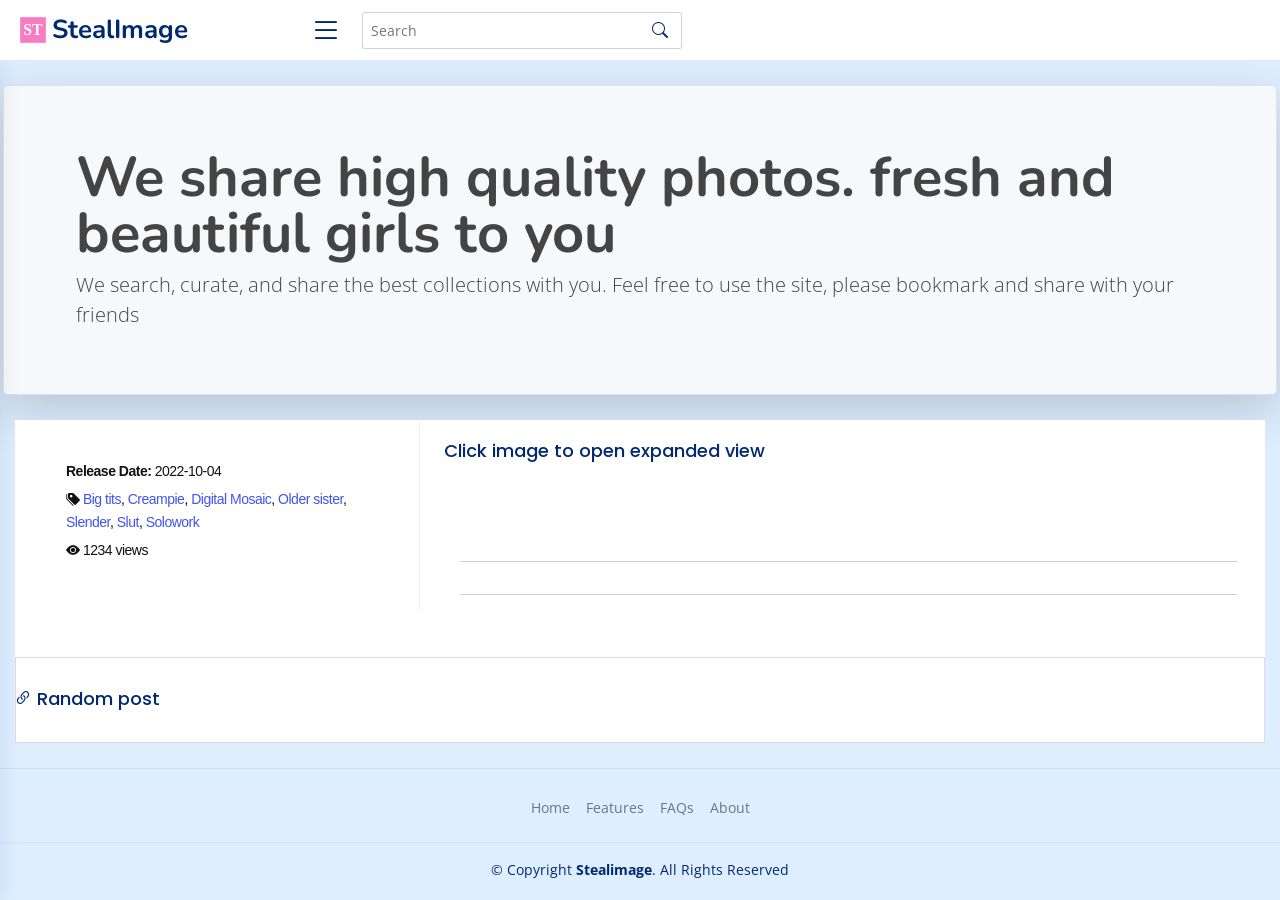
==== index.html @ 16628171 "sss" ====
<!DOCTYPE html>
<html lang="en">
  <!-- <head> -->
  <head>
    <meta charset="utf-8" />
    <meta content="width=device-width, initial-scale=1.0" name="viewport" />
    <meta name="google-site-verification" content="UknRuHsQw1MW9gYHLz-R9oLhRo8bYe7yZ-h7ifmwtuQ" />

    <!-- Favicons -->
    <link href="/assets/img/favicon.svg" rel="icon" />

    <!-- Google Fonts -->
    <link href="https://fonts.gstatic.com" rel="preconnect" />
    <link
      href="https://fonts.googleapis.com/css?family=Open+Sans:300,300i,400,400i,600,600i,700,700i|Nunito:300,300i,400,400i,600,600i,700,700i|Poppins:300,300i,400,400i,500,500i,600,600i,700,700i"
      rel="stylesheet"
    />

    <!-- Vendor CSS Files -->
    <link
      href="/assets/vendor/bootstrap/css/bootstrap.min.css"
      rel="stylesheet"
    />
    <link
      href="/assets/vendor/bootstrap-icons/bootstrap-icons.css"
      rel="stylesheet"
    />
    <link
      href="/assets/vendor/boxicons/css/boxicons.min.css"
      rel="stylesheet"
    />
    <link href="/assets/vendor/quill/quill.snow.css" rel="stylesheet" />
    <link href="/assets/vendor/quill/quill.bubble.css" rel="stylesheet" />
    <link href="/assets/vendor/remixicon/remixicon.css" rel="stylesheet" />
    <link href="/assets/vendor/simple-datatables/style.css" rel="stylesheet" />

    <!-- Template Main CSS File -->
    <link href="/assets/css/style.css" rel="stylesheet" />

  <!-- =======================================================
  * Template Name: NiceAdmin - v2.2.2
  * Template URL: https://bootstrapmade.com/nice-admin-bootstrap-admin-html-template/
  * Author: BootstrapMade.com
  * License: https://bootstrapmade.com/license/
  ======================================================== -->
  <!-- gallery -->
  <link rel="stylesheet" href="https://unpkg.com/photoswipe@5.2.2/dist/photoswipe.css">
  </head>
  <!-- </head> -->

  <body>
    <!-- ======= Header ======= -->
    <header id="header" class="header fixed-top d-flex align-items-center">
      <div class="d-flex align-items-center justify-content-between">
        <a href="/" class="logo d-flex align-items-center">
          <img src="/assets/img/favicon.svg" alt="" />
          <span class="d-none d-lg-block">StealImage</span>
        </a>
        <i class="bi bi-list toggle-sidebar-btn"></i>
      </div>
      <!-- End Logo -->

      <div class="search-bar">
        <form
          class="search-form d-flex align-items-center"
          method="POST"
          action="#"
        >
          <input
            type="text"
            name="query"
            placeholder="Search"
            title="Enter search keyword"
          />
          <button type="submit" title="Search">
            <i class="bi bi-search"></i>
          </button>
        </form>
      </div>
      <!-- End Search Bar -->
    </header>
    <!-- End Header -->

    <!-- ======= Sidebar ======= -->
    <aside id="sidebar" class="sidebar">
      <ul class="sidebar-nav" id="sidebar-nav">
        <li class="nav-item">
          <a class="nav-link" href="/">
            <i class="bi bi-house-door"></i>
            <span>Home</span>
          </a>
        </li>
        <!-- End Dashboard Nav -->

        <li class="nav-item">
          <a
            class="nav-link collapsed"
            data-bs-target="#components-nav"
            data-bs-toggle="collapse"
            href="/category"
          >
            <i class="bi bi-menu-button-wide"></i><span>Category</span
            ><i class="bi bi-chevron-down ms-auto"></i>
          </a>
          <ul
            id="components-nav"
            class="nav-content collapse"
            data-bs-parent="#sidebar-nav"
          >
            <li>
              <a href="/category/censored">
                <i class="bi bi-circle"></i><span>Censored</span>
              </a>
            </li>
            <li>
              <a href="/category/uncensored">
                <i class="bi bi-circle"></i><span>Uncensored</span>
              </a>
            </li>
            <li>
              <a href="/category">
                <i class="bi bi-circle"></i><span>View all</span>
              </a>
            </li>
          </ul>
        </li>

        <li class="nav-heading">Pages</li>

        <li class="nav-item">
          <a class="nav-link collapsed" href="/random" id="sidebar-random">
            <i class="bi bi-dice-3"></i>
            <span>Random</span>
          </a>
        </li>

        <li class="nav-item">
          <a class="nav-link collapsed" href="/best-rated">
            <i class="bi bi-star"></i>
            <span>Best rated</span>
          </a>
        </li>
        <li class="nav-item">
          <a class="nav-link collapsed" href="/model">
            <i class="bi bi-person"></i>
            <span>Model</span>
          </a>
        </li>

        <li class="nav-item">
          <a class="nav-link collapsed" href="/studio">
            <i class="bi bi-camera"></i>
            <span>Studio</span>
          </a>
        </li>

        <li class="nav-item">
          <a class="nav-link collapsed" href="/login">
            <i class="bi bi-box-arrow-in-right"></i>
            <span>Login</span>
          </a>
        </li>
        <li class="nav-item">
          <a class="nav-link collapsed" href="/donate">
            <i class="bi bi-cup-straw"></i>
            <span>Buy me a coffee</span>
          </a>
        </li>
      </ul>
    </aside>
    <!-- End Sidebar-->

    <main id="main" class="main">
      <div class="row p-4 pb-0 pe-lg-0 pt-lg-5 align-items-center rounded-3 border shadow-lg" style="background-color:#f7f8f9; margin-bottom:25px;">
        <div class="col-lg-12 p-3 p-lg-5 pt-lg-3">
          <h1 class="display-4 fw-bold lh-1">We share high quality photos. fresh and beautiful girls to you</h1>
          <p class="lead">We search, curate, and share the best collections with you. Feel free to use the site, please bookmark and share with your friends</p>
        </div>
      </div>
      <div id="playlist-page-container" style="display:none">
        <section class="section dashboard">
         <div class="row">
            <div class="col-lg-8" style="background:#f7f8f9">
               <!--   playlist 1   -->
               <div class="col-lg-12" style="background:#f7f8f9">
                 <script type="text/javascript">
                  atOptions = {
                    'key' : '896b618002e9e78619664e6b5d41f395',
                    'format' : 'iframe',
                    'height' : 90,
                    'width' : 728,
                    'params' : {}
                  };
                  document.write('<scr' + 'ipt type="text/javascript" src="http' + (location.protocol === 'https:' ? 's' : '') + '://www.highperformancedisplayformat.com/896b618002e9e78619664e6b5d41f395/invoke.js"></scr' + 'ipt>');
                 </script>
                  <div class="card" style="background:#f7f8f9">
                     <div class="card-body" style="background:#f7f8f9">
                        <div class="row" id="list-playlist" >

                        </div>
                     </div>
                  </div>
               </div>
               <div class="col-lg-12">
                  <div class="card">
                     <div class="card-body">
                       <ul class="pagination flex-wrap" style="margin-top:38px" id="playlist-pagination">

                       </ul>
                     </div>
                  </div>
               </div>
            </div>
            <div class="col-lg-4 right-bar">
              <!--   welcome    -->
              <div class="card">
                <div class="card-body welcome solid-5px-top">
                  <h5 class="card-title">Welcome</h5>
                  <div class="welcome-card" id="welcome-card">
                    <div class="textwidget"><p>All resources come from the Internet</p>
                      <p>This is a quality collections, content is handpicked.</p>
                      <p>We don't use annoy pop up ads.</p>
                      <hr>
                      <p>We are developing, please bookmark and visit to support.</p>
                      <p>Buy Origin = visit vendor site.</p>
                      <p>Thanks.</p>
                    </div>
                  </div>
                </div>
              </div>
               <!--   news    -->
               <div class="card">
                 <div class="card-body news solid-5px-top">
                   <h5 class="card-title">Recent updated</h5>

                   <div class="activity" id="statistic">


                   </div>

                 </div>
               </div>
               <!--   ads    -->
               <div class="card">
                 <div class="card-body ads-card">
                   <script type="text/javascript">
                     	atOptions = {
                     		'key' : '49f5d0a0cba27e3349bde680da73453e',
                     		'format' : 'iframe',
                     		'height' : 250,
                     		'width' : 300,
                     		'params' : {}
                     	};
                     	document.write('<scr' + 'ipt type="text/javascript" src="http' + (location.protocol === 'https:' ? 's' : '') + '://www.highperformancedisplayformat.com/49f5d0a0cba27e3349bde680da73453e/invoke.js"></scr' + 'ipt>');
                   </script>
                 </div>
               </div>

            </div>
         </div>
      </section>
    </div>
    </main>
    <!-- End #main -->

    <!-- ======= Footer ======= -->
    <!--   <footer id="footer" class="footer"> -->
    <footer id="footer" class="footer">
      <ul class="nav justify-content-center border-bottom pb-3 mb-3">
        <li class="nav-item">
          <a href="/" class="nav-link px-2 text-muted">Home</a>
        </li>
        <li class="nav-item">
          <a href="/features" class="nav-link px-2 text-muted">Features</a>
        </li>
        <li class="nav-item">
          <a href="/faqs" class="nav-link px-2 text-muted">FAQs</a>
        </li>
        <li class="nav-item">
          <a href="/about" class="nav-link px-2 text-muted">About</a>
        </li>
      </ul>
      <div class="copyright">
        &copy; Copyright <strong><span>Stealimage</span></strong
        >. All Rights Reserved
      </div>
    </footer>
    <!-- End Footer -->
    <!--   </footer><!-- End Footer -->
    <a
      href="#"
      class="back-to-top d-flex align-items-center justify-content-center"
      ><i class="bi bi-arrow-up-short"></i
    ></a>
    <!--   <script> -->
    <!-- logic -->

    <!-- jquery -->
    <script src="https://cdnjs.cloudflare.com/ajax/libs/jquery/3.2.1/jquery.min.js"></script>
    <!-- Vendor JS Files -->
    <script src="/assets/vendor/apexcharts/apexcharts.min.js"></script>
    <script src="/assets/vendor/bootstrap/js/bootstrap.bundle.min.js"></script>
    <script src="/assets/vendor/chart.js/chart.min.js"></script>
    <script src="/assets/vendor/echarts/echarts.min.js"></script>
    <script src="/assets/vendor/quill/quill.min.js"></script>
    <script src="/assets/vendor/simple-datatables/simple-datatables.js"></script>
    <script src="/assets/vendor/tinymce/tinymce.min.js"></script>
    <script src="/assets/vendor/php-email-form/validate.js"></script>
    <!--for donwload images-->

    <!-- Template Main JS File -->
    <script src="/assets/js/main.js"></script>
    <script
      type="text/javascript"
      src="//cdnjs.cloudflare.com/ajax/libs/jquery.lazy/1.7.9/jquery.lazy.min.js"
    ></script>
    <script
      type="text/javascript"
      src="//cdnjs.cloudflare.com/ajax/libs/jquery.lazy/1.7.9/jquery.lazy.plugins.min.js"
    ></script>
    <script src="/assets/js/lazyLoad.js"></script>
    <script src="/assets/js/reloadJs.js"></script>
    <script src="/assets/js/logic/declare.js"></script>
    <script src="/assets/js/logic/xuliTitle.js"></script>
    <script src="/assets/js/logic/xuliAds.js"></script>
    <script src="/assets/js/logic/playlist-page.js"></script>
    <script src="/assets/js/logic/playlist-images.js"></script>
    <script src="/assets/js/logic/category.js"></script>
    <script src="/assets/js/logic/category-playlist-page.js"></script>
    <script src="/assets/js/controlRouter.js"></script>
    <!--   </script> -->
    <!-- gallery -->
    <script type="module" src="/assets/js/gallery.js">

    </script>
  </body>
</html>
---- assets/vendor/quill/quill.snow.css ----
/*!
 * Quill Editor v1.3.7
 * https://quilljs.com/
 * Copyright (c) 2014, Jason Chen
 * Copyright (c) 2013, salesforce.com
 */
.ql-container {
  box-sizing: border-box;
  font-family: Helvetica, Arial, sans-serif;
  font-size: 13px;
  height: 100%;
  margin: 0px;
  position: relative;
}
.ql-container.ql-disabled .ql-tooltip {
  visibility: hidden;
}
.ql-container.ql-disabled .ql-editor ul[data-checked] > li::before {
  pointer-events: none;
}
.ql-clipboard {
  left: -100000px;
  height: 1px;
  overflow-y: hidden;
  position: absolute;
  top: 50%;
}
.ql-clipboard p {
  margin: 0;
  padding: 0;
}
.ql-editor {
  box-sizing: border-box;
  line-height: 1.42;
  height: 100%;
  outline: none;
  overflow-y: auto;
  padding: 12px 15px;
  tab-size: 4;
  -moz-tab-size: 4;
  text-align: left;
  white-space: pre-wrap;
  word-wrap: break-word;
}
.ql-editor > * {
  cursor: text;
}
.ql-editor p,
.ql-editor ol,
.ql-editor ul,
.ql-editor pre,
.ql-editor blockquote,
.ql-editor h1,
.ql-editor h2,
.ql-editor h3,
.ql-editor h4,
.ql-editor h5,
.ql-editor h6 {
  margin: 0;
  padding: 0;
  counter-reset: list-1 list-2 list-3 list-4 list-5 list-6 list-7 list-8 list-9;
}
.ql-editor ol,
.ql-editor ul {
  padding-left: 1.5em;
}
.ql-editor ol > li,
.ql-editor ul > li {
  list-style-type: none;
}
.ql-editor ul > li::before {
  content: '\2022';
}
.ql-editor ul[data-checked=true],
.ql-editor ul[data-checked=false] {
  pointer-events: none;
}
.ql-editor ul[data-checked=true] > li *,
.ql-editor ul[data-checked=false] > li * {
  pointer-events: all;
}
.ql-editor ul[data-checked=true] > li::before,
.ql-editor ul[data-checked=false] > li::before {
  color: #777;
  cursor: pointer;
  pointer-events: all;
}
.ql-editor ul[data-checked=true] > li::before {
  content: '\2611';
}
.ql-editor ul[data-checked=false] > li::before {
  content: '\2610';
}
.ql-editor li::before {
  display: inline-block;
  white-space: nowrap;
  width: 1.2em;
}
.ql-editor li:not(.ql-direction-rtl)::before {
  margin-left: -1.5em;
  margin-right: 0.3em;
  text-align: right;
}
.ql-editor li.ql-direction-rtl::before {
  margin-left: 0.3em;
  margin-right: -1.5em;
}
.ql-editor ol li:not(.ql-direction-rtl),
.ql-editor ul li:not(.ql-direction-rtl) {
  padding-left: 1.5em;
}
.ql-editor ol li.ql-direction-rtl,
.ql-editor ul li.ql-direction-rtl {
  padding-right: 1.5em;
}
.ql-editor ol li {
  counter-reset: list-1 list-2 list-3 list-4 list-5 list-6 list-7 list-8 list-9;
  counter-increment: list-0;
}
.ql-editor ol li:before {
  content: counter(list-0, decimal) '. ';
}
.ql-editor ol li.ql-indent-1 {
  counter-increment: list-1;
}
.ql-editor ol li.ql-indent-1:before {
  content: counter(list-1, lower-alpha) '. ';
}
.ql-editor ol li.ql-indent-1 {
  counter-reset: list-2 list-3 list-4 list-5 list-6 list-7 list-8 list-9;
}
.ql-editor ol li.ql-indent-2 {
  counter-increment: list-2;
}
.ql-editor ol li.ql-indent-2:before {
  content: counter(list-2, lower-roman) '. ';
}
.ql-editor ol li.ql-indent-2 {
  counter-reset: list-3 list-4 list-5 list-6 list-7 list-8 list-9;
}
.ql-editor ol li.ql-indent-3 {
  counter-increment: list-3;
}
.ql-editor ol li.ql-indent-3:before {
  content: counter(list-3, decimal) '. ';
}
.ql-editor ol li.ql-indent-3 {
  counter-reset: list-4 list-5 list-6 list-7 list-8 list-9;
}
.ql-editor ol li.ql-indent-4 {
  counter-increment: list-4;
}
.ql-editor ol li.ql-indent-4:before {
  content: counter(list-4, lower-alpha) '. ';
}
.ql-editor ol li.ql-indent-4 {
  counter-reset: list-5 list-6 list-7 list-8 list-9;
}
.ql-editor ol li.ql-indent-5 {
  counter-increment: list-5;
}
.ql-editor ol li.ql-indent-5:before {
  content: counter(list-5, lower-roman) '. ';
}
.ql-editor ol li.ql-indent-5 {
  counter-reset: list-6 list-7 list-8 list-9;
}
.ql-editor ol li.ql-indent-6 {
  counter-increment: list-6;
}
.ql-editor ol li.ql-indent-6:before {
  content: counter(list-6, decimal) '. ';
}
.ql-editor ol li.ql-indent-6 {
  counter-reset: list-7 list-8 list-9;
}
.ql-editor ol li.ql-indent-7 {
  counter-increment: list-7;
}
.ql-editor ol li.ql-indent-7:before {
  content: counter(list-7, lower-alpha) '. ';
}
.ql-editor ol li.ql-indent-7 {
  counter-reset: list-8 list-9;
}
.ql-editor ol li.ql-indent-8 {
  counter-increment: list-8;
}
.ql-editor ol li.ql-indent-8:before {
  content: counter(list-8, lower-roman) '. ';
}
.ql-editor ol li.ql-indent-8 {
  counter-reset: list-9;
}
.ql-editor ol li.ql-indent-9 {
  counter-increment: list-9;
}
.ql-editor ol li.ql-indent-9:before {
  content: counter(list-9, decimal) '. ';
}
.ql-editor .ql-indent-1:not(.ql-direction-rtl) {
  padding-left: 3em;
}
.ql-editor li.ql-indent-1:not(.ql-direction-rtl) {
  padding-left: 4.5em;
}
.ql-editor .ql-indent-1.ql-direction-rtl.ql-align-right {
  padding-right: 3em;
}
.ql-editor li.ql-indent-1.ql-direction-rtl.ql-align-right {
  padding-right: 4.5em;
}
.ql-editor .ql-indent-2:not(.ql-direction-rtl) {
  padding-left: 6em;
}
.ql-editor li.ql-indent-2:not(.ql-direction-rtl) {
  padding-left: 7.5em;
}
.ql-editor .ql-indent-2.ql-direction-rtl.ql-align-right {
  padding-right: 6em;
}
.ql-editor li.ql-indent-2.ql-direction-rtl.ql-align-right {
  padding-right: 7.5em;
}
.ql-editor .ql-indent-3:not(.ql-direction-rtl) {
  padding-left: 9em;
}
.ql-editor li.ql-indent-3:not(.ql-direction-rtl) {
  padding-left: 10.5em;
}
.ql-editor .ql-indent-3.ql-direction-rtl.ql-align-right {
  padding-right: 9em;
}
.ql-editor li.ql-indent-3.ql-direction-rtl.ql-align-right {
  padding-right: 10.5em;
}
.ql-editor .ql-indent-4:not(.ql-direction-rtl) {
  padding-left: 12em;
}
.ql-editor li.ql-indent-4:not(.ql-direction-rtl) {
  padding-left: 13.5em;
}
.ql-editor .ql-indent-4.ql-direction-rtl.ql-align-right {
  padding-right: 12em;
}
.ql-editor li.ql-indent-4.ql-direction-rtl.ql-align-right {
  padding-right: 13.5em;
}
.ql-editor .ql-indent-5:not(.ql-direction-rtl) {
  padding-left: 15em;
}
.ql-editor li.ql-indent-5:not(.ql-direction-rtl) {
  padding-left: 16.5em;
}
.ql-editor .ql-indent-5.ql-direction-rtl.ql-align-right {
  padding-right: 15em;
}
.ql-editor li.ql-indent-5.ql-direction-rtl.ql-align-right {
  padding-right: 16.5em;
}
.ql-editor .ql-indent-6:not(.ql-direction-rtl) {
  padding-left: 18em;
}
.ql-editor li.ql-indent-6:not(.ql-direction-rtl) {
  padding-left: 19.5em;
}
.ql-editor .ql-indent-6.ql-direction-rtl.ql-align-right {
  padding-right: 18em;
}
.ql-editor li.ql-indent-6.ql-direction-rtl.ql-align-right {
  padding-right: 19.5em;
}
.ql-editor .ql-indent-7:not(.ql-direction-rtl) {
  padding-left: 21em;
}
.ql-editor li.ql-indent-7:not(.ql-direction-rtl) {
  padding-left: 22.5em;
}
.ql-editor .ql-indent-7.ql-direction-rtl.ql-align-right {
  padding-right: 21em;
}
.ql-editor li.ql-indent-7.ql-direction-rtl.ql-align-right {
  padding-right: 22.5em;
}
.ql-editor .ql-indent-8:not(.ql-direction-rtl) {
  padding-left: 24em;
}
.ql-editor li.ql-indent-8:not(.ql-direction-rtl) {
  padding-left: 25.5em;
}
.ql-editor .ql-indent-8.ql-direction-rtl.ql-align-right {
  padding-right: 24em;
}
.ql-editor li.ql-indent-8.ql-direction-rtl.ql-align-right {
  padding-right: 25.5em;
}
.ql-editor .ql-indent-9:not(.ql-direction-rtl) {
  padding-left: 27em;
}
.ql-editor li.ql-indent-9:not(.ql-direction-rtl) {
  padding-left: 28.5em;
}
.ql-editor .ql-indent-9.ql-direction-rtl.ql-align-right {
  padding-right: 27em;
}
.ql-editor li.ql-indent-9.ql-direction-rtl.ql-align-right {
  padding-right: 28.5em;
}
.ql-editor .ql-video {
  display: block;
  max-width: 100%;
}
.ql-editor .ql-video.ql-align-center {
  margin: 0 auto;
}
.ql-editor .ql-video.ql-align-right {
  margin: 0 0 0 auto;
}
.ql-editor .ql-bg-black {
  background-color: #000;
}
.ql-editor .ql-bg-red {
  background-color: #e60000;
}
.ql-editor .ql-bg-orange {
  background-color: #f90;
}
.ql-editor .ql-bg-yellow {
  background-color: #ff0;
}
.ql-editor .ql-bg-green {
  background-color: #008a00;
}
.ql-editor .ql-bg-blue {
  background-color: #06c;
}
.ql-editor .ql-bg-purple {
  background-color: #93f;
}
.ql-editor .ql-color-white {
  color: #fff;
}
.ql-editor .ql-color-red {
  color: #e60000;
}
.ql-editor .ql-color-orange {
  color: #f90;
}
.ql-editor .ql-color-yellow {
  color: #ff0;
}
.ql-editor .ql-color-green {
  color: #008a00;
}
.ql-editor .ql-color-blue {
  color: #06c;
}
.ql-editor .ql-color-purple {
  color: #93f;
}
.ql-editor .ql-font-serif {
  font-family: Georgia, Times New Roman, serif;
}
.ql-editor .ql-font-monospace {
  font-family: Monaco, Courier New, monospace;
}
.ql-editor .ql-size-small {
  font-size: 0.75em;
}
.ql-editor .ql-size-large {
  font-size: 1.5em;
}
.ql-editor .ql-size-huge {
  font-size: 2.5em;
}
.ql-editor .ql-direction-rtl {
  direction: rtl;
  text-align: inherit;
}
.ql-editor .ql-align-center {
  text-align: center;
}
.ql-editor .ql-align-justify {
  text-align: justify;
}
.ql-editor .ql-align-right {
  text-align: right;
}
.ql-editor.ql-blank::before {
  color: rgba(0,0,0,0.6);
  content: attr(data-placeholder);
  font-style: italic;
  left: 15px;
  pointer-events: none;
  position: absolute;
  right: 15px;
}
.ql-snow.ql-toolbar:after,
.ql-snow .ql-toolbar:after {
  clear: both;
  content: '';
  display: table;
}
.ql-snow.ql-toolbar button,
.ql-snow .ql-toolbar button {
  background: none;
  border: none;
  cursor: pointer;
  display: inline-block;
  float: left;
  height: 24px;
  padding: 3px 5px;
  width: 28px;
}
.ql-snow.ql-toolbar button svg,
.ql-snow .ql-toolbar button svg {
  float: left;
  height: 100%;
}
.ql-snow.ql-toolbar button:active:hover,
.ql-snow .ql-toolbar button:active:hover {
  outline: none;
}
.ql-snow.ql-toolbar input.ql-image[type=file],
.ql-snow .ql-toolbar input.ql-image[type=file] {
  display: none;
}
.ql-snow.ql-toolbar button:hover,
.ql-snow .ql-toolbar button:hover,
.ql-snow.ql-toolbar button:focus,
.ql-snow .ql-toolbar button:focus,
.ql-snow.ql-toolbar button.ql-active,
.ql-snow .ql-toolbar button.ql-active,
.ql-snow.ql-toolbar .ql-picker-label:hover,
.ql-snow .ql-toolbar .ql-picker-label:hover,
.ql-snow.ql-toolbar .ql-picker-label.ql-active,
.ql-snow .ql-toolbar .ql-picker-label.ql-active,
.ql-snow.ql-toolbar .ql-picker-item:hover,
.ql-snow .ql-toolbar .ql-picker-item:hover,
.ql-snow.ql-toolbar .ql-picker-item.ql-selected,
.ql-snow .ql-toolbar .ql-picker-item.ql-selected {
  color: #06c;
}
.ql-snow.ql-toolbar button:hover .ql-fill,
.ql-snow .ql-toolbar button:hover .ql-fill,
.ql-snow.ql-toolbar button:focus .ql-fill,
.ql-snow .ql-toolbar button:focus .ql-fill,
.ql-snow.ql-toolbar button.ql-active .ql-fill,
.ql-snow .ql-toolbar button.ql-active .ql-fill,
.ql-snow.ql-toolbar .ql-picker-label:hover .ql-fill,
.ql-snow .ql-toolbar .ql-picker-label:hover .ql-fill,
.ql-snow.ql-toolbar .ql-picker-label.ql-active .ql-fill,
.ql-snow .ql-toolbar .ql-picker-label.ql-active .ql-fill,
.ql-snow.ql-toolbar .ql-picker-item:hover .ql-fill,
.ql-snow .ql-toolbar .ql-picker-item:hover .ql-fill,
.ql-snow.ql-toolbar .ql-picker-item.ql-selected .ql-fill,
.ql-snow .ql-toolbar .ql-picker-item.ql-selected .ql-fill,
.ql-snow.ql-toolbar button:hover .ql-stroke.ql-fill,
.ql-snow .ql-toolbar button:hover .ql-stroke.ql-fill,
.ql-snow.ql-toolbar button:focus .ql-stroke.ql-fill,
.ql-snow .ql-toolbar button:focus .ql-stroke.ql-fill,
.ql-snow.ql-toolbar button.ql-active .ql-stroke.ql-fill,
.ql-snow .ql-toolbar button.ql-active .ql-stroke.ql-fill,
.ql-snow.ql-toolbar .ql-picker-label:hover .ql-stroke.ql-fill,
.ql-snow .ql-toolbar .ql-picker-label:hover .ql-stroke.ql-fill,
.ql-snow.ql-toolbar .ql-picker-label.ql-active .ql-stroke.ql-fill,
.ql-snow .ql-toolbar .ql-picker-label.ql-active .ql-stroke.ql-fill,
.ql-snow.ql-toolbar .ql-picker-item:hover .ql-stroke.ql-fill,
.ql-snow .ql-toolbar .ql-picker-item:hover .ql-stroke.ql-fill,
.ql-snow.ql-toolbar .ql-picker-item.ql-selected .ql-stroke.ql-fill,
.ql-snow .ql-toolbar .ql-picker-item.ql-selected .ql-stroke.ql-fill {
  fill: #06c;
}
.ql-snow.ql-toolbar button:hover .ql-stroke,
.ql-snow .ql-toolbar button:hover .ql-stroke,
.ql-snow.ql-toolbar button:focus .ql-stroke,
.ql-snow .ql-toolbar button:focus .ql-stroke,
.ql-snow.ql-toolbar button.ql-active .ql-stroke,
.ql-snow .ql-toolbar button.ql-active .ql-stroke,
.ql-snow.ql-toolbar .ql-picker-label:hover .ql-stroke,
.ql-snow .ql-toolbar .ql-picker-label:hover .ql-stroke,
.ql-snow.ql-toolbar .ql-picker-label.ql-active .ql-stroke,
.ql-snow .ql-toolbar .ql-picker-label.ql-active .ql-stroke,
.ql-snow.ql-toolbar .ql-picker-item:hover .ql-stroke,
.ql-snow .ql-toolbar .ql-picker-item:hover .ql-stroke,
.ql-snow.ql-toolbar .ql-picker-item.ql-selected .ql-stroke,
.ql-snow .ql-toolbar .ql-picker-item.ql-selected .ql-stroke,
.ql-snow.ql-toolbar button:hover .ql-stroke-miter,
.ql-snow .ql-toolbar button:hover .ql-stroke-miter,
.ql-snow.ql-toolbar button:focus .ql-stroke-miter,
.ql-snow .ql-toolbar button:focus .ql-stroke-miter,
.ql-snow.ql-toolbar button.ql-active .ql-stroke-miter,
.ql-snow .ql-toolbar button.ql-active .ql-stroke-miter,
.ql-snow.ql-toolbar .ql-picker-label:hover .ql-stroke-miter,
.ql-snow .ql-toolbar .ql-picker-label:hover .ql-stroke-miter,
.ql-snow.ql-toolbar .ql-picker-label.ql-active .ql-stroke-miter,
.ql-snow .ql-toolbar .ql-picker-label.ql-active .ql-stroke-miter,
.ql-snow.ql-toolbar .ql-picker-item:hover .ql-stroke-miter,
.ql-snow .ql-toolbar .ql-picker-item:hover .ql-stroke-miter,
.ql-snow.ql-toolbar .ql-picker-item.ql-selected .ql-stroke-miter,
.ql-snow .ql-toolbar .ql-picker-item.ql-selected .ql-stroke-miter {
  stroke: #06c;
}
@media (pointer: coarse) {
  .ql-snow.ql-toolbar button:hover:not(.ql-active),
  .ql-snow .ql-toolbar button:hover:not(.ql-active) {
    color: #444;
  }
  .ql-snow.ql-toolbar button:hover:not(.ql-active) .ql-fill,
  .ql-snow .ql-toolbar button:hover:not(.ql-active) .ql-fill,
  .ql-snow.ql-toolbar button:hover:not(.ql-active) .ql-stroke.ql-fill,
  .ql-snow .ql-toolbar button:hover:not(.ql-active) .ql-stroke.ql-fill {
    fill: #444;
  }
  .ql-snow.ql-toolbar button:hover:not(.ql-active) .ql-stroke,
  .ql-snow .ql-toolbar button:hover:not(.ql-active) .ql-stroke,
  .ql-snow.ql-toolbar button:hover:not(.ql-active) .ql-stroke-miter,
  .ql-snow .ql-toolbar button:hover:not(.ql-active) .ql-stroke-miter {
    stroke: #444;
  }
}
.ql-snow {
  box-sizing: border-box;
}
.ql-snow * {
  box-sizing: border-box;
}
.ql-snow .ql-hidden {
  display: none;
}
.ql-snow .ql-out-bottom,
.ql-snow .ql-out-top {
  visibility: hidden;
}
.ql-snow .ql-tooltip {
  position: absolute;
  transform: translateY(10px);
}
.ql-snow .ql-tooltip a {
  cursor: pointer;
  text-decoration: none;
}
.ql-snow .ql-tooltip.ql-flip {
  transform: translateY(-10px);
}
.ql-snow .ql-formats {
  display: inline-block;
  vertical-align: middle;
}
.ql-snow .ql-formats:after {
  clear: both;
  content: '';
  display: table;
}
.ql-snow .ql-stroke {
  fill: none;
  stroke: #444;
  stroke-linecap: round;
  stroke-linejoin: round;
  stroke-width: 2;
}
.ql-snow .ql-stroke-miter {
  fill: none;
  stroke: #444;
  stroke-miterlimit: 10;
  stroke-width: 2;
}
.ql-snow .ql-fill,
.ql-snow .ql-stroke.ql-fill {
  fill: #444;
}
.ql-snow .ql-empty {
  fill: none;
}
.ql-snow .ql-even {
  fill-rule: evenodd;
}
.ql-snow .ql-thin,
.ql-snow .ql-stroke.ql-thin {
  stroke-width: 1;
}
.ql-snow .ql-transparent {
  opacity: 0.4;
}
.ql-snow .ql-direction svg:last-child {
  display: none;
}
.ql-snow .ql-direction.ql-active svg:last-child {
  display: inline;
}
.ql-snow .ql-direction.ql-active svg:first-child {
  display: none;
}
.ql-snow .ql-editor h1 {
  font-size: 2em;
}
.ql-snow .ql-editor h2 {
  font-size: 1.5em;
}
.ql-snow .ql-editor h3 {
  font-size: 1.17em;
}
.ql-snow .ql-editor h4 {
  font-size: 1em;
}
.ql-snow .ql-editor h5 {
  font-size: 0.83em;
}
.ql-snow .ql-editor h6 {
  font-size: 0.67em;
}
.ql-snow .ql-editor a {
  text-decoration: underline;
}
.ql-snow .ql-editor blockquote {
  border-left: 4px solid #ccc;
  margin-bottom: 5px;
  margin-top: 5px;
  padding-left: 16px;
}
.ql-snow .ql-editor code,
.ql-snow .ql-editor pre {
  background-color: #f0f0f0;
  border-radius: 3px;
}
.ql-snow .ql-editor pre {
  white-space: pre-wrap;
  margin-bottom: 5px;
  margin-top: 5px;
  padding: 5px 10px;
}
.ql-snow .ql-editor code {
  font-size: 85%;
  padding: 2px 4px;
}
.ql-snow .ql-editor pre.ql-syntax {
  background-color: #23241f;
  color: #f8f8f2;
  overflow: visible;
}
.ql-snow .ql-editor img {
  max-width: 100%;
}
.ql-snow .ql-picker {
  color: #444;
  display: inline-block;
  float: left;
  font-size: 14px;
  font-weight: 500;
  height: 24px;
  position: relative;
  vertical-align: middle;
}
.ql-snow .ql-picker-label {
  cursor: pointer;
  display: inline-block;
  height: 100%;
  padding-left: 8px;
  padding-right: 2px;
  position: relative;
  width: 100%;
}
.ql-snow .ql-picker-label::before {
  display: inline-block;
  line-height: 22px;
}
.ql-snow .ql-picker-options {
  background-color: #fff;
  display: none;
  min-width: 100%;
  padding: 4px 8px;
  position: absolute;
  white-space: nowrap;
}
.ql-snow .ql-picker-options .ql-picker-item {
  cursor: pointer;
  display: block;
  padding-bottom: 5px;
  padding-top: 5px;
}
.ql-snow .ql-picker.ql-expanded .ql-picker-label {
  color: #ccc;
  z-index: 2;
}
.ql-snow .ql-picker.ql-expanded .ql-picker-label .ql-fill {
  fill: #ccc;
}
.ql-snow .ql-picker.ql-expanded .ql-picker-label .ql-stroke {
  stroke: #ccc;
}
.ql-snow .ql-picker.ql-expanded .ql-picker-options {
  display: block;
  margin-top: -1px;
  top: 100%;
  z-index: 1;
}
.ql-snow .ql-color-picker,
.ql-snow .ql-icon-picker {
  width: 28px;
}
.ql-snow .ql-color-picker .ql-picker-label,
.ql-snow .ql-icon-picker .ql-picker-label {
  padding: 2px 4px;
}
.ql-snow .ql-color-picker .ql-picker-label svg,
.ql-snow .ql-icon-picker .ql-picker-label svg {
  right: 4px;
}
.ql-snow .ql-icon-picker .ql-picker-options {
  padding: 4px 0px;
}
.ql-snow .ql-icon-picker .ql-picker-item {
  height: 24px;
  width: 24px;
  padding: 2px 4px;
}
.ql-snow .ql-color-picker .ql-picker-options {
  padding: 3px 5px;
  width: 152px;
}
.ql-snow .ql-color-picker .ql-picker-item {
  border: 1px solid transparent;
  float: left;
  height: 16px;
  margin: 2px;
  padding: 0px;
  width: 16px;
}
.ql-snow .ql-picker:not(.ql-color-picker):not(.ql-icon-picker) svg {
  position: absolute;
  margin-top: -9px;
  right: 0;
  top: 50%;
  width: 18px;
}
.ql-snow .ql-picker.ql-header .ql-picker-label[data-label]:not([data-label=''])::before,
.ql-snow .ql-picker.ql-font .ql-picker-label[data-label]:not([data-label=''])::before,
.ql-snow .ql-picker.ql-size .ql-picker-label[data-label]:not([data-label=''])::before,
.ql-snow .ql-picker.ql-header .ql-picker-item[data-label]:not([data-label=''])::before,
.ql-snow .ql-picker.ql-font .ql-picker-item[data-label]:not([data-label=''])::before,
.ql-snow .ql-picker.ql-size .ql-picker-item[data-label]:not([data-label=''])::before {
  content: attr(data-label);
}
.ql-snow .ql-picker.ql-header {
  width: 98px;
}
.ql-snow .ql-picker.ql-header .ql-picker-label::before,
.ql-snow .ql-picker.ql-header .ql-picker-item::before {
  content: 'Normal';
}
.ql-snow .ql-picker.ql-header .ql-picker-label[data-value="1"]::before,
.ql-snow .ql-picker.ql-header .ql-picker-item[data-value="1"]::before {
  content: 'Heading 1';
}
.ql-snow .ql-picker.ql-header .ql-picker-label[data-value="2"]::before,
.ql-snow .ql-picker.ql-header .ql-picker-item[data-value="2"]::before {
  content: 'Heading 2';
}
.ql-snow .ql-picker.ql-header .ql-picker-label[data-value="3"]::before,
.ql-snow .ql-picker.ql-header .ql-picker-item[data-value="3"]::before {
  content: 'Heading 3';
}
.ql-snow .ql-picker.ql-header .ql-picker-label[data-value="4"]::before,
.ql-snow .ql-picker.ql-header .ql-picker-item[data-value="4"]::before {
  content: 'Heading 4';
}
.ql-snow .ql-picker.ql-header .ql-picker-label[data-value="5"]::before,
.ql-snow .ql-picker.ql-header .ql-picker-item[data-value="5"]::before {
  content: 'Heading 5';
}
.ql-snow .ql-picker.ql-header .ql-picker-label[data-value="6"]::before,
.ql-snow .ql-picker.ql-header .ql-picker-item[data-value="6"]::before {
  content: 'Heading 6';
}
.ql-snow .ql-picker.ql-header .ql-picker-item[data-value="1"]::before {
  font-size: 2em;
}
.ql-snow .ql-picker.ql-header .ql-picker-item[data-value="2"]::before {
  font-size: 1.5em;
}
.ql-snow .ql-picker.ql-header .ql-picker-item[data-value="3"]::before {
  font-size: 1.17em;
}
.ql-snow .ql-picker.ql-header .ql-picker-item[data-value="4"]::before {
  font-size: 1em;
}
.ql-snow .ql-picker.ql-header .ql-picker-item[data-value="5"]::before {
  font-size: 0.83em;
}
.ql-snow .ql-picker.ql-header .ql-picker-item[data-value="6"]::before {
  font-size: 0.67em;
}
.ql-snow .ql-picker.ql-font {
  width: 108px;
}
.ql-snow .ql-picker.ql-font .ql-picker-label::before,
.ql-snow .ql-picker.ql-font .ql-picker-item::before {
  content: 'Sans Serif';
}
.ql-snow .ql-picker.ql-font .ql-picker-label[data-value=serif]::before,
.ql-snow .ql-picker.ql-font .ql-picker-item[data-value=serif]::before {
  content: 'Serif';
}
.ql-snow .ql-picker.ql-font .ql-picker-label[data-value=monospace]::before,
.ql-snow .ql-picker.ql-font .ql-picker-item[data-value=monospace]::before {
  content: 'Monospace';
}
.ql-snow .ql-picker.ql-font .ql-picker-item[data-value=serif]::before {
  font-family: Georgia, Times New Roman, serif;
}
.ql-snow .ql-picker.ql-font .ql-picker-item[data-value=monospace]::before {
  font-family: Monaco, Courier New, monospace;
}
.ql-snow .ql-picker.ql-size {
  width: 98px;
}
.ql-snow .ql-picker.ql-size .ql-picker-label::before,
.ql-snow .ql-picker.ql-size .ql-picker-item::before {
  content: 'Normal';
}
.ql-snow .ql-picker.ql-size .ql-picker-label[data-value=small]::before,
.ql-snow .ql-picker.ql-size .ql-picker-item[data-value=small]::before {
  content: 'Small';
}
.ql-snow .ql-picker.ql-size .ql-picker-label[data-value=large]::before,
.ql-snow .ql-picker.ql-size .ql-picker-item[data-value=large]::before {
  content: 'Large';
}
.ql-snow .ql-picker.ql-size .ql-picker-label[data-value=huge]::before,
.ql-snow .ql-picker.ql-size .ql-picker-item[data-value=huge]::before {
  content: 'Huge';
}
.ql-snow .ql-picker.ql-size .ql-picker-item[data-value=small]::before {
  font-size: 10px;
}
.ql-snow .ql-picker.ql-size .ql-picker-item[data-value=large]::before {
  font-size: 18px;
}
.ql-snow .ql-picker.ql-size .ql-picker-item[data-value=huge]::before {
  font-size: 32px;
}
.ql-snow .ql-color-picker.ql-background .ql-picker-item {
  background-color: #fff;
}
.ql-snow .ql-color-picker.ql-color .ql-picker-item {
  background-color: #000;
}
.ql-toolbar.ql-snow {
  border: 1px solid #ccc;
  box-sizing: border-box;
  font-family: 'Helvetica Neue', 'Helvetica', 'Arial', sans-serif;
  padding: 8px;
}
.ql-toolbar.ql-snow .ql-formats {
  margin-right: 15px;
}
.ql-toolbar.ql-snow .ql-picker-label {
  border: 1px solid transparent;
}
.ql-toolbar.ql-snow .ql-picker-options {
  border: 1px solid transparent;
  box-shadow: rgba(0,0,0,0.2) 0 2px 8px;
}
.ql-toolbar.ql-snow .ql-picker.ql-expanded .ql-picker-label {
  border-color: #ccc;
}
.ql-toolbar.ql-snow .ql-picker.ql-expanded .ql-picker-options {
  border-color: #ccc;
}
.ql-toolbar.ql-snow .ql-color-picker .ql-picker-item.ql-selected,
.ql-toolbar.ql-snow .ql-color-picker .ql-picker-item:hover {
  border-color: #000;
}
.ql-toolbar.ql-snow + .ql-container.ql-snow {
  border-top: 0px;
}
.ql-snow .ql-tooltip {
  background-color: #fff;
  border: 1px solid #ccc;
  box-shadow: 0px 0px 5px #ddd;
  color: #444;
  padding: 5px 12px;
  white-space: nowrap;
}
.ql-snow .ql-tooltip::before {
  content: "Visit URL:";
  line-height: 26px;
  margin-right: 8px;
}
.ql-snow .ql-tooltip input[type=text] {
  display: none;
  border: 1px solid #ccc;
  font-size: 13px;
  height: 26px;
  margin: 0px;
  padding: 3px 5px;
  width: 170px;
}
.ql-snow .ql-tooltip a.ql-preview {
  display: inline-block;
  max-width: 200px;
  overflow-x: hidden;
  text-overflow: ellipsis;
  vertical-align: top;
}
.ql-snow .ql-tooltip a.ql-action::after {
  border-right: 1px solid #ccc;
  content: 'Edit';
  margin-left: 16px;
  padding-right: 8px;
}
.ql-snow .ql-tooltip a.ql-remove::before {
  content: 'Remove';
  margin-left: 8px;
}
.ql-snow .ql-tooltip a {
  line-height: 26px;
}
.ql-snow .ql-tooltip.ql-editing a.ql-preview,
.ql-snow .ql-tooltip.ql-editing a.ql-remove {
  display: none;
}
.ql-snow .ql-tooltip.ql-editing input[type=text] {
  display: inline-block;
}
.ql-snow .ql-tooltip.ql-editing a.ql-action::after {
  border-right: 0px;
  content: 'Save';
  padding-right: 0px;
}
.ql-snow .ql-tooltip[data-mode=link]::before {
  content: "Enter link:";
}
.ql-snow .ql-tooltip[data-mode=formula]::before {
  content: "Enter formula:";
}
.ql-snow .ql-tooltip[data-mode=video]::before {
  content: "Enter video:";
}
.ql-snow a {
  color: #06c;
}
.ql-container.ql-snow {
  border: 1px solid #ccc;
}
---- assets/vendor/quill/quill.bubble.css ----
/*!
 * Quill Editor v1.3.7
 * https://quilljs.com/
 * Copyright (c) 2014, Jason Chen
 * Copyright (c) 2013, salesforce.com
 */
.ql-container {
  box-sizing: border-box;
  font-family: Helvetica, Arial, sans-serif;
  font-size: 13px;
  height: 100%;
  margin: 0px;
  position: relative;
}
.ql-container.ql-disabled .ql-tooltip {
  visibility: hidden;
}
.ql-container.ql-disabled .ql-editor ul[data-checked] > li::before {
  pointer-events: none;
}
.ql-clipboard {
  left: -100000px;
  height: 1px;
  overflow-y: hidden;
  position: absolute;
  top: 50%;
}
.ql-clipboard p {
  margin: 0;
  padding: 0;
}
.ql-editor {
  box-sizing: border-box;
  line-height: 1.42;
  height: 100%;
  outline: none;
  overflow-y: auto;
  padding: 12px 15px;
  tab-size: 4;
  -moz-tab-size: 4;
  text-align: left;
  white-space: pre-wrap;
  word-wrap: break-word;
}
.ql-editor > * {
  cursor: text;
}
.ql-editor p,
.ql-editor ol,
.ql-editor ul,
.ql-editor pre,
.ql-editor blockquote,
.ql-editor h1,
.ql-editor h2,
.ql-editor h3,
.ql-editor h4,
.ql-editor h5,
.ql-editor h6 {
  margin: 0;
  padding: 0;
  counter-reset: list-1 list-2 list-3 list-4 list-5 list-6 list-7 list-8 list-9;
}
.ql-editor ol,
.ql-editor ul {
  padding-left: 1.5em;
}
.ql-editor ol > li,
.ql-editor ul > li {
  list-style-type: none;
}
.ql-editor ul > li::before {
  content: '\2022';
}
.ql-editor ul[data-checked=true],
.ql-editor ul[data-checked=false] {
  pointer-events: none;
}
.ql-editor ul[data-checked=true] > li *,
.ql-editor ul[data-checked=false] > li * {
  pointer-events: all;
}
.ql-editor ul[data-checked=true] > li::before,
.ql-editor ul[data-checked=false] > li::before {
  color: #777;
  cursor: pointer;
  pointer-events: all;
}
.ql-editor ul[data-checked=true] > li::before {
  content: '\2611';
}
.ql-editor ul[data-checked=false] > li::before {
  content: '\2610';
}
.ql-editor li::before {
  display: inline-block;
  white-space: nowrap;
  width: 1.2em;
}
.ql-editor li:not(.ql-direction-rtl)::before {
  margin-left: -1.5em;
  margin-right: 0.3em;
  text-align: right;
}
.ql-editor li.ql-direction-rtl::before {
  margin-left: 0.3em;
  margin-right: -1.5em;
}
.ql-editor ol li:not(.ql-direction-rtl),
.ql-editor ul li:not(.ql-direction-rtl) {
  padding-left: 1.5em;
}
.ql-editor ol li.ql-direction-rtl,
.ql-editor ul li.ql-direction-rtl {
  padding-right: 1.5em;
}
.ql-editor ol li {
  counter-reset: list-1 list-2 list-3 list-4 list-5 list-6 list-7 list-8 list-9;
  counter-increment: list-0;
}
.ql-editor ol li:before {
  content: counter(list-0, decimal) '. ';
}
.ql-editor ol li.ql-indent-1 {
  counter-increment: list-1;
}
.ql-editor ol li.ql-indent-1:before {
  content: counter(list-1, lower-alpha) '. ';
}
.ql-editor ol li.ql-indent-1 {
  counter-reset: list-2 list-3 list-4 list-5 list-6 list-7 list-8 list-9;
}
.ql-editor ol li.ql-indent-2 {
  counter-increment: list-2;
}
.ql-editor ol li.ql-indent-2:before {
  content: counter(list-2, lower-roman) '. ';
}
.ql-editor ol li.ql-indent-2 {
  counter-reset: list-3 list-4 list-5 list-6 list-7 list-8 list-9;
}
.ql-editor ol li.ql-indent-3 {
  counter-increment: list-3;
}
.ql-editor ol li.ql-indent-3:before {
  content: counter(list-3, decimal) '. ';
}
.ql-editor ol li.ql-indent-3 {
  counter-reset: list-4 list-5 list-6 list-7 list-8 list-9;
}
.ql-editor ol li.ql-indent-4 {
  counter-increment: list-4;
}
.ql-editor ol li.ql-indent-4:before {
  content: counter(list-4, lower-alpha) '. ';
}
.ql-editor ol li.ql-indent-4 {
  counter-reset: list-5 list-6 list-7 list-8 list-9;
}
.ql-editor ol li.ql-indent-5 {
  counter-increment: list-5;
}
.ql-editor ol li.ql-indent-5:before {
  content: counter(list-5, lower-roman) '. ';
}
.ql-editor ol li.ql-indent-5 {
  counter-reset: list-6 list-7 list-8 list-9;
}
.ql-editor ol li.ql-indent-6 {
  counter-increment: list-6;
}
.ql-editor ol li.ql-indent-6:before {
  content: counter(list-6, decimal) '. ';
}
.ql-editor ol li.ql-indent-6 {
  counter-reset: list-7 list-8 list-9;
}
.ql-editor ol li.ql-indent-7 {
  counter-increment: list-7;
}
.ql-editor ol li.ql-indent-7:before {
  content: counter(list-7, lower-alpha) '. ';
}
.ql-editor ol li.ql-indent-7 {
  counter-reset: list-8 list-9;
}
.ql-editor ol li.ql-indent-8 {
  counter-increment: list-8;
}
.ql-editor ol li.ql-indent-8:before {
  content: counter(list-8, lower-roman) '. ';
}
.ql-editor ol li.ql-indent-8 {
  counter-reset: list-9;
}
.ql-editor ol li.ql-indent-9 {
  counter-increment: list-9;
}
.ql-editor ol li.ql-indent-9:before {
  content: counter(list-9, decimal) '. ';
}
.ql-editor .ql-indent-1:not(.ql-direction-rtl) {
  padding-left: 3em;
}
.ql-editor li.ql-indent-1:not(.ql-direction-rtl) {
  padding-left: 4.5em;
}
.ql-editor .ql-indent-1.ql-direction-rtl.ql-align-right {
  padding-right: 3em;
}
.ql-editor li.ql-indent-1.ql-direction-rtl.ql-align-right {
  padding-right: 4.5em;
}
.ql-editor .ql-indent-2:not(.ql-direction-rtl) {
  padding-left: 6em;
}
.ql-editor li.ql-indent-2:not(.ql-direction-rtl) {
  padding-left: 7.5em;
}
.ql-editor .ql-indent-2.ql-direction-rtl.ql-align-right {
  padding-right: 6em;
}
.ql-editor li.ql-indent-2.ql-direction-rtl.ql-align-right {
  padding-right: 7.5em;
}
.ql-editor .ql-indent-3:not(.ql-direction-rtl) {
  padding-left: 9em;
}
.ql-editor li.ql-indent-3:not(.ql-direction-rtl) {
  padding-left: 10.5em;
}
.ql-editor .ql-indent-3.ql-direction-rtl.ql-align-right {
  padding-right: 9em;
}
.ql-editor li.ql-indent-3.ql-direction-rtl.ql-align-right {
  padding-right: 10.5em;
}
.ql-editor .ql-indent-4:not(.ql-direction-rtl) {
  padding-left: 12em;
}
.ql-editor li.ql-indent-4:not(.ql-direction-rtl) {
  padding-left: 13.5em;
}
.ql-editor .ql-indent-4.ql-direction-rtl.ql-align-right {
  padding-right: 12em;
}
.ql-editor li.ql-indent-4.ql-direction-rtl.ql-align-right {
  padding-right: 13.5em;
}
.ql-editor .ql-indent-5:not(.ql-direction-rtl) {
  padding-left: 15em;
}
.ql-editor li.ql-indent-5:not(.ql-direction-rtl) {
  padding-left: 16.5em;
}
.ql-editor .ql-indent-5.ql-direction-rtl.ql-align-right {
  padding-right: 15em;
}
.ql-editor li.ql-indent-5.ql-direction-rtl.ql-align-right {
  padding-right: 16.5em;
}
.ql-editor .ql-indent-6:not(.ql-direction-rtl) {
  padding-left: 18em;
}
.ql-editor li.ql-indent-6:not(.ql-direction-rtl) {
  padding-left: 19.5em;
}
.ql-editor .ql-indent-6.ql-direction-rtl.ql-align-right {
  padding-right: 18em;
}
.ql-editor li.ql-indent-6.ql-direction-rtl.ql-align-right {
  padding-right: 19.5em;
}
.ql-editor .ql-indent-7:not(.ql-direction-rtl) {
  padding-left: 21em;
}
.ql-editor li.ql-indent-7:not(.ql-direction-rtl) {
  padding-left: 22.5em;
}
.ql-editor .ql-indent-7.ql-direction-rtl.ql-align-right {
  padding-right: 21em;
}
.ql-editor li.ql-indent-7.ql-direction-rtl.ql-align-right {
  padding-right: 22.5em;
}
.ql-editor .ql-indent-8:not(.ql-direction-rtl) {
  padding-left: 24em;
}
.ql-editor li.ql-indent-8:not(.ql-direction-rtl) {
  padding-left: 25.5em;
}
.ql-editor .ql-indent-8.ql-direction-rtl.ql-align-right {
  padding-right: 24em;
}
.ql-editor li.ql-indent-8.ql-direction-rtl.ql-align-right {
  padding-right: 25.5em;
}
.ql-editor .ql-indent-9:not(.ql-direction-rtl) {
  padding-left: 27em;
}
.ql-editor li.ql-indent-9:not(.ql-direction-rtl) {
  padding-left: 28.5em;
}
.ql-editor .ql-indent-9.ql-direction-rtl.ql-align-right {
  padding-right: 27em;
}
.ql-editor li.ql-indent-9.ql-direction-rtl.ql-align-right {
  padding-right: 28.5em;
}
.ql-editor .ql-video {
  display: block;
  max-width: 100%;
}
.ql-editor .ql-video.ql-align-center {
  margin: 0 auto;
}
.ql-editor .ql-video.ql-align-right {
  margin: 0 0 0 auto;
}
.ql-editor .ql-bg-black {
  background-color: #000;
}
.ql-editor .ql-bg-red {
  background-color: #e60000;
}
.ql-editor .ql-bg-orange {
  background-color: #f90;
}
.ql-editor .ql-bg-yellow {
  background-color: #ff0;
}
.ql-editor .ql-bg-green {
  background-color: #008a00;
}
.ql-editor .ql-bg-blue {
  background-color: #06c;
}
.ql-editor .ql-bg-purple {
  background-color: #93f;
}
.ql-editor .ql-color-white {
  color: #fff;
}
.ql-editor .ql-color-red {
  color: #e60000;
}
.ql-editor .ql-color-orange {
  color: #f90;
}
.ql-editor .ql-color-yellow {
  color: #ff0;
}
.ql-editor .ql-color-green {
  color: #008a00;
}
.ql-editor .ql-color-blue {
  color: #06c;
}
.ql-editor .ql-color-purple {
  color: #93f;
}
.ql-editor .ql-font-serif {
  font-family: Georgia, Times New Roman, serif;
}
.ql-editor .ql-font-monospace {
  font-family: Monaco, Courier New, monospace;
}
.ql-editor .ql-size-small {
  font-size: 0.75em;
}
.ql-editor .ql-size-large {
  font-size: 1.5em;
}
.ql-editor .ql-size-huge {
  font-size: 2.5em;
}
.ql-editor .ql-direction-rtl {
  direction: rtl;
  text-align: inherit;
}
.ql-editor .ql-align-center {
  text-align: center;
}
.ql-editor .ql-align-justify {
  text-align: justify;
}
.ql-editor .ql-align-right {
  text-align: right;
}
.ql-editor.ql-blank::before {
  color: rgba(0,0,0,0.6);
  content: attr(data-placeholder);
  font-style: italic;
  left: 15px;
  pointer-events: none;
  position: absolute;
  right: 15px;
}
.ql-bubble.ql-toolbar:after,
.ql-bubble .ql-toolbar:after {
  clear: both;
  content: '';
  display: table;
}
.ql-bubble.ql-toolbar button,
.ql-bubble .ql-toolbar button {
  background: none;
  border: none;
  cursor: pointer;
  display: inline-block;
  float: left;
  height: 24px;
  padding: 3px 5px;
  width: 28px;
}
.ql-bubble.ql-toolbar button svg,
.ql-bubble .ql-toolbar button svg {
  float: left;
  height: 100%;
}
.ql-bubble.ql-toolbar button:active:hover,
.ql-bubble .ql-toolbar button:active:hover {
  outline: none;
}
.ql-bubble.ql-toolbar input.ql-image[type=file],
.ql-bubble .ql-toolbar input.ql-image[type=file] {
  display: none;
}
.ql-bubble.ql-toolbar button:hover,
.ql-bubble .ql-toolbar button:hover,
.ql-bubble.ql-toolbar button:focus,
.ql-bubble .ql-toolbar button:focus,
.ql-bubble.ql-toolbar button.ql-active,
.ql-bubble .ql-toolbar button.ql-active,
.ql-bubble.ql-toolbar .ql-picker-label:hover,
.ql-bubble .ql-toolbar .ql-picker-label:hover,
.ql-bubble.ql-toolbar .ql-picker-label.ql-active,
.ql-bubble .ql-toolbar .ql-picker-label.ql-active,
.ql-bubble.ql-toolbar .ql-picker-item:hover,
.ql-bubble .ql-toolbar .ql-picker-item:hover,
.ql-bubble.ql-toolbar .ql-picker-item.ql-selected,
.ql-bubble .ql-toolbar .ql-picker-item.ql-selected {
  color: #fff;
}
.ql-bubble.ql-toolbar button:hover .ql-fill,
.ql-bubble .ql-toolbar button:hover .ql-fill,
.ql-bubble.ql-toolbar button:focus .ql-fill,
.ql-bubble .ql-toolbar button:focus .ql-fill,
.ql-bubble.ql-toolbar button.ql-active .ql-fill,
.ql-bubble .ql-toolbar button.ql-active .ql-fill,
.ql-bubble.ql-toolbar .ql-picker-label:hover .ql-fill,
.ql-bubble .ql-toolbar .ql-picker-label:hover .ql-fill,
.ql-bubble.ql-toolbar .ql-picker-label.ql-active .ql-fill,
.ql-bubble .ql-toolbar .ql-picker-label.ql-active .ql-fill,
.ql-bubble.ql-toolbar .ql-picker-item:hover .ql-fill,
.ql-bubble .ql-toolbar .ql-picker-item:hover .ql-fill,
.ql-bubble.ql-toolbar .ql-picker-item.ql-selected .ql-fill,
.ql-bubble .ql-toolbar .ql-picker-item.ql-selected .ql-fill,
.ql-bubble.ql-toolbar button:hover .ql-stroke.ql-fill,
.ql-bubble .ql-toolbar button:hover .ql-stroke.ql-fill,
.ql-bubble.ql-toolbar button:focus .ql-stroke.ql-fill,
.ql-bubble .ql-toolbar button:focus .ql-stroke.ql-fill,
.ql-bubble.ql-toolbar button.ql-active .ql-stroke.ql-fill,
.ql-bubble .ql-toolbar button.ql-active .ql-stroke.ql-fill,
.ql-bubble.ql-toolbar .ql-picker-label:hover .ql-stroke.ql-fill,
.ql-bubble .ql-toolbar .ql-picker-label:hover .ql-stroke.ql-fill,
.ql-bubble.ql-toolbar .ql-picker-label.ql-active .ql-stroke.ql-fill,
.ql-bubble .ql-toolbar .ql-picker-label.ql-active .ql-stroke.ql-fill,
.ql-bubble.ql-toolbar .ql-picker-item:hover .ql-stroke.ql-fill,
.ql-bubble .ql-toolbar .ql-picker-item:hover .ql-stroke.ql-fill,
.ql-bubble.ql-toolbar .ql-picker-item.ql-selected .ql-stroke.ql-fill,
.ql-bubble .ql-toolbar .ql-picker-item.ql-selected .ql-stroke.ql-fill {
  fill: #fff;
}
.ql-bubble.ql-toolbar button:hover .ql-stroke,
.ql-bubble .ql-toolbar button:hover .ql-stroke,
.ql-bubble.ql-toolbar button:focus .ql-stroke,
.ql-bubble .ql-toolbar button:focus .ql-stroke,
.ql-bubble.ql-toolbar button.ql-active .ql-stroke,
.ql-bubble .ql-toolbar button.ql-active .ql-stroke,
.ql-bubble.ql-toolbar .ql-picker-label:hover .ql-stroke,
.ql-bubble .ql-toolbar .ql-picker-label:hover .ql-stroke,
.ql-bubble.ql-toolbar .ql-picker-label.ql-active .ql-stroke,
.ql-bubble .ql-toolbar .ql-picker-label.ql-active .ql-stroke,
.ql-bubble.ql-toolbar .ql-picker-item:hover .ql-stroke,
.ql-bubble .ql-toolbar .ql-picker-item:hover .ql-stroke,
.ql-bubble.ql-toolbar .ql-picker-item.ql-selected .ql-stroke,
.ql-bubble .ql-toolbar .ql-picker-item.ql-selected .ql-stroke,
.ql-bubble.ql-toolbar button:hover .ql-stroke-miter,
.ql-bubble .ql-toolbar button:hover .ql-stroke-miter,
.ql-bubble.ql-toolbar button:focus .ql-stroke-miter,
.ql-bubble .ql-toolbar button:focus .ql-stroke-miter,
.ql-bubble.ql-toolbar button.ql-active .ql-stroke-miter,
.ql-bubble .ql-toolbar button.ql-active .ql-stroke-miter,
.ql-bubble.ql-toolbar .ql-picker-label:hover .ql-stroke-miter,
.ql-bubble .ql-toolbar .ql-picker-label:hover .ql-stroke-miter,
.ql-bubble.ql-toolbar .ql-picker-label.ql-active .ql-stroke-miter,
.ql-bubble .ql-toolbar .ql-picker-label.ql-active .ql-stroke-miter,
.ql-bubble.ql-toolbar .ql-picker-item:hover .ql-stroke-miter,
.ql-bubble .ql-toolbar .ql-picker-item:hover .ql-stroke-miter,
.ql-bubble.ql-toolbar .ql-picker-item.ql-selected .ql-stroke-miter,
.ql-bubble .ql-toolbar .ql-picker-item.ql-selected .ql-stroke-miter {
  stroke: #fff;
}
@media (pointer: coarse) {
  .ql-bubble.ql-toolbar button:hover:not(.ql-active),
  .ql-bubble .ql-toolbar button:hover:not(.ql-active) {
    color: #ccc;
  }
  .ql-bubble.ql-toolbar button:hover:not(.ql-active) .ql-fill,
  .ql-bubble .ql-toolbar button:hover:not(.ql-active) .ql-fill,
  .ql-bubble.ql-toolbar button:hover:not(.ql-active) .ql-stroke.ql-fill,
  .ql-bubble .ql-toolbar button:hover:not(.ql-active) .ql-stroke.ql-fill {
    fill: #ccc;
  }
  .ql-bubble.ql-toolbar button:hover:not(.ql-active) .ql-stroke,
  .ql-bubble .ql-toolbar button:hover:not(.ql-active) .ql-stroke,
  .ql-bubble.ql-toolbar button:hover:not(.ql-active) .ql-stroke-miter,
  .ql-bubble .ql-toolbar button:hover:not(.ql-active) .ql-stroke-miter {
    stroke: #ccc;
  }
}
.ql-bubble {
  box-sizing: border-box;
}
.ql-bubble * {
  box-sizing: border-box;
}
.ql-bubble .ql-hidden {
  display: none;
}
.ql-bubble .ql-out-bottom,
.ql-bubble .ql-out-top {
  visibility: hidden;
}
.ql-bubble .ql-tooltip {
  position: absolute;
  transform: translateY(10px);
}
.ql-bubble .ql-tooltip a {
  cursor: pointer;
  text-decoration: none;
}
.ql-bubble .ql-tooltip.ql-flip {
  transform: translateY(-10px);
}
.ql-bubble .ql-formats {
  display: inline-block;
  vertical-align: middle;
}
.ql-bubble .ql-formats:after {
  clear: both;
  content: '';
  display: table;
}
.ql-bubble .ql-stroke {
  fill: none;
  stroke: #ccc;
  stroke-linecap: round;
  stroke-linejoin: round;
  stroke-width: 2;
}
.ql-bubble .ql-stroke-miter {
  fill: none;
  stroke: #ccc;
  stroke-miterlimit: 10;
  stroke-width: 2;
}
.ql-bubble .ql-fill,
.ql-bubble .ql-stroke.ql-fill {
  fill: #ccc;
}
.ql-bubble .ql-empty {
  fill: none;
}
.ql-bubble .ql-even {
  fill-rule: evenodd;
}
.ql-bubble .ql-thin,
.ql-bubble .ql-stroke.ql-thin {
  stroke-width: 1;
}
.ql-bubble .ql-transparent {
  opacity: 0.4;
}
.ql-bubble .ql-direction svg:last-child {
  display: none;
}
.ql-bubble .ql-direction.ql-active svg:last-child {
  display: inline;
}
.ql-bubble .ql-direction.ql-active svg:first-child {
  display: none;
}
.ql-bubble .ql-editor h1 {
  font-size: 2em;
}
.ql-bubble .ql-editor h2 {
  font-size: 1.5em;
}
.ql-bubble .ql-editor h3 {
  font-size: 1.17em;
}
.ql-bubble .ql-editor h4 {
  font-size: 1em;
}
.ql-bubble .ql-editor h5 {
  font-size: 0.83em;
}
.ql-bubble .ql-editor h6 {
  font-size: 0.67em;
}
.ql-bubble .ql-editor a {
  text-decoration: underline;
}
.ql-bubble .ql-editor blockquote {
  border-left: 4px solid #ccc;
  margin-bottom: 5px;
  margin-top: 5px;
  padding-left: 16px;
}
.ql-bubble .ql-editor code,
.ql-bubble .ql-editor pre {
  background-color: #f0f0f0;
  border-radius: 3px;
}
.ql-bubble .ql-editor pre {
  white-space: pre-wrap;
  margin-bottom: 5px;
  margin-top: 5px;
  padding: 5px 10px;
}
.ql-bubble .ql-editor code {
  font-size: 85%;
  padding: 2px 4px;
}
.ql-bubble .ql-editor pre.ql-syntax {
  background-color: #23241f;
  color: #f8f8f2;
  overflow: visible;
}
.ql-bubble .ql-editor img {
  max-width: 100%;
}
.ql-bubble .ql-picker {
  color: #ccc;
  display: inline-block;
  float: left;
  font-size: 14px;
  font-weight: 500;
  height: 24px;
  position: relative;
  vertical-align: middle;
}
.ql-bubble .ql-picker-label {
  cursor: pointer;
  display: inline-block;
  height: 100%;
  padding-left: 8px;
  padding-right: 2px;
  position: relative;
  width: 100%;
}
.ql-bubble .ql-picker-label::before {
  display: inline-block;
  line-height: 22px;
}
.ql-bubble .ql-picker-options {
  background-color: #444;
  display: none;
  min-width: 100%;
  padding: 4px 8px;
  position: absolute;
  white-space: nowrap;
}
.ql-bubble .ql-picker-options .ql-picker-item {
  cursor: pointer;
  display: block;
  padding-bottom: 5px;
  padding-top: 5px;
}
.ql-bubble .ql-picker.ql-expanded .ql-picker-label {
  color: #777;
  z-index: 2;
}
.ql-bubble .ql-picker.ql-expanded .ql-picker-label .ql-fill {
  fill: #777;
}
.ql-bubble .ql-picker.ql-expanded .ql-picker-label .ql-stroke {
  stroke: #777;
}
.ql-bubble .ql-picker.ql-expanded .ql-picker-options {
  display: block;
  margin-top: -1px;
  top: 100%;
  z-index: 1;
}
.ql-bubble .ql-color-picker,
.ql-bubble .ql-icon-picker {
  width: 28px;
}
.ql-bubble .ql-color-picker .ql-picker-label,
.ql-bubble .ql-icon-picker .ql-picker-label {
  padding: 2px 4px;
}
.ql-bubble .ql-color-picker .ql-picker-label svg,
.ql-bubble .ql-icon-picker .ql-picker-label svg {
  right: 4px;
}
.ql-bubble .ql-icon-picker .ql-picker-options {
  padding: 4px 0px;
}
.ql-bubble .ql-icon-picker .ql-picker-item {
  height: 24px;
  width: 24px;
  padding: 2px 4px;
}
.ql-bubble .ql-color-picker .ql-picker-options {
  padding: 3px 5px;
  width: 152px;
}
.ql-bubble .ql-color-picker .ql-picker-item {
  border: 1px solid transparent;
  float: left;
  height: 16px;
  margin: 2px;
  padding: 0px;
  width: 16px;
}
.ql-bubble .ql-picker:not(.ql-color-picker):not(.ql-icon-picker) svg {
  position: absolute;
  margin-top: -9px;
  right: 0;
  top: 50%;
  width: 18px;
}
.ql-bubble .ql-picker.ql-header .ql-picker-label[data-label]:not([data-label=''])::before,
.ql-bubble .ql-picker.ql-font .ql-picker-label[data-label]:not([data-label=''])::before,
.ql-bubble .ql-picker.ql-size .ql-picker-label[data-label]:not([data-label=''])::before,
.ql-bubble .ql-picker.ql-header .ql-picker-item[data-label]:not([data-label=''])::before,
.ql-bubble .ql-picker.ql-font .ql-picker-item[data-label]:not([data-label=''])::before,
.ql-bubble .ql-picker.ql-size .ql-picker-item[data-label]:not([data-label=''])::before {
  content: attr(data-label);
}
.ql-bubble .ql-picker.ql-header {
  width: 98px;
}
.ql-bubble .ql-picker.ql-header .ql-picker-label::before,
.ql-bubble .ql-picker.ql-header .ql-picker-item::before {
  content: 'Normal';
}
.ql-bubble .ql-picker.ql-header .ql-picker-label[data-value="1"]::before,
.ql-bubble .ql-picker.ql-header .ql-picker-item[data-value="1"]::before {
  content: 'Heading 1';
}
.ql-bubble .ql-picker.ql-header .ql-picker-label[data-value="2"]::before,
.ql-bubble .ql-picker.ql-header .ql-picker-item[data-value="2"]::before {
  content: 'Heading 2';
}
.ql-bubble .ql-picker.ql-header .ql-picker-label[data-value="3"]::before,
.ql-bubble .ql-picker.ql-header .ql-picker-item[data-value="3"]::before {
  content: 'Heading 3';
}
.ql-bubble .ql-picker.ql-header .ql-picker-label[data-value="4"]::before,
.ql-bubble .ql-picker.ql-header .ql-picker-item[data-value="4"]::before {
  content: 'Heading 4';
}
.ql-bubble .ql-picker.ql-header .ql-picker-label[data-value="5"]::before,
.ql-bubble .ql-picker.ql-header .ql-picker-item[data-value="5"]::before {
  content: 'Heading 5';
}
.ql-bubble .ql-picker.ql-header .ql-picker-label[data-value="6"]::before,
.ql-bubble .ql-picker.ql-header .ql-picker-item[data-value="6"]::before {
  content: 'Heading 6';
}
.ql-bubble .ql-picker.ql-header .ql-picker-item[data-value="1"]::before {
  font-size: 2em;
}
.ql-bubble .ql-picker.ql-header .ql-picker-item[data-value="2"]::before {
  font-size: 1.5em;
}
.ql-bubble .ql-picker.ql-header .ql-picker-item[data-value="3"]::before {
  font-size: 1.17em;
}
.ql-bubble .ql-picker.ql-header .ql-picker-item[data-value="4"]::before {
  font-size: 1em;
}
.ql-bubble .ql-picker.ql-header .ql-picker-item[data-value="5"]::before {
  font-size: 0.83em;
}
.ql-bubble .ql-picker.ql-header .ql-picker-item[data-value="6"]::before {
  font-size: 0.67em;
}
.ql-bubble .ql-picker.ql-font {
  width: 108px;
}
.ql-bubble .ql-picker.ql-font .ql-picker-label::before,
.ql-bubble .ql-picker.ql-font .ql-picker-item::before {
  content: 'Sans Serif';
}
.ql-bubble .ql-picker.ql-font .ql-picker-label[data-value=serif]::before,
.ql-bubble .ql-picker.ql-font .ql-picker-item[data-value=serif]::before {
  content: 'Serif';
}
.ql-bubble .ql-picker.ql-font .ql-picker-label[data-value=monospace]::before,
.ql-bubble .ql-picker.ql-font .ql-picker-item[data-value=monospace]::before {
  content: 'Monospace';
}
.ql-bubble .ql-picker.ql-font .ql-picker-item[data-value=serif]::before {
  font-family: Georgia, Times New Roman, serif;
}
.ql-bubble .ql-picker.ql-font .ql-picker-item[data-value=monospace]::before {
  font-family: Monaco, Courier New, monospace;
}
.ql-bubble .ql-picker.ql-size {
  width: 98px;
}
.ql-bubble .ql-picker.ql-size .ql-picker-label::before,
.ql-bubble .ql-picker.ql-size .ql-picker-item::before {
  content: 'Normal';
}
.ql-bubble .ql-picker.ql-size .ql-picker-label[data-value=small]::before,
.ql-bubble .ql-picker.ql-size .ql-picker-item[data-value=small]::before {
  content: 'Small';
}
.ql-bubble .ql-picker.ql-size .ql-picker-label[data-value=large]::before,
.ql-bubble .ql-picker.ql-size .ql-picker-item[data-value=large]::before {
  content: 'Large';
}
.ql-bubble .ql-picker.ql-size .ql-picker-label[data-value=huge]::before,
.ql-bubble .ql-picker.ql-size .ql-picker-item[data-value=huge]::before {
  content: 'Huge';
}
.ql-bubble .ql-picker.ql-size .ql-picker-item[data-value=small]::before {
  font-size: 10px;
}
.ql-bubble .ql-picker.ql-size .ql-picker-item[data-value=large]::before {
  font-size: 18px;
}
.ql-bubble .ql-picker.ql-size .ql-picker-item[data-value=huge]::before {
  font-size: 32px;
}
.ql-bubble .ql-color-picker.ql-background .ql-picker-item {
  background-color: #fff;
}
.ql-bubble .ql-color-picker.ql-color .ql-picker-item {
  background-color: #000;
}
.ql-bubble .ql-toolbar .ql-formats {
  margin: 8px 12px 8px 0px;
}
.ql-bubble .ql-toolbar .ql-formats:first-child {
  margin-left: 12px;
}
.ql-bubble .ql-color-picker svg {
  margin: 1px;
}
.ql-bubble .ql-color-picker .ql-picker-item.ql-selected,
.ql-bubble .ql-color-picker .ql-picker-item:hover {
  border-color: #fff;
}
.ql-bubble .ql-tooltip {
  background-color: #444;
  border-radius: 25px;
  color: #fff;
}
.ql-bubble .ql-tooltip-arrow {
  border-left: 6px solid transparent;
  border-right: 6px solid transparent;
  content: " ";
  display: block;
  left: 50%;
  margin-left: -6px;
  position: absolute;
}
.ql-bubble .ql-tooltip:not(.ql-flip) .ql-tooltip-arrow {
  border-bottom: 6px solid #444;
  top: -6px;
}
.ql-bubble .ql-tooltip.ql-flip .ql-tooltip-arrow {
  border-top: 6px solid #444;
  bottom: -6px;
}
.ql-bubble .ql-tooltip.ql-editing .ql-tooltip-editor {
  display: block;
}
.ql-bubble .ql-tooltip.ql-editing .ql-formats {
  visibility: hidden;
}
.ql-bubble .ql-tooltip-editor {
  display: none;
}
.ql-bubble .ql-tooltip-editor input[type=text] {
  background: transparent;
  border: none;
  color: #fff;
  font-size: 13px;
  height: 100%;
  outline: none;
  padding: 10px 20px;
  position: absolute;
  width: 100%;
}
.ql-bubble .ql-tooltip-editor a {
  top: 10px;
  position: absolute;
  right: 20px;
}
.ql-bubble .ql-tooltip-editor a:before {
  color: #ccc;
  content: "\D7";
  font-size: 16px;
  font-weight: bold;
}
.ql-container.ql-bubble:not(.ql-disabled) a {
  position: relative;
  white-space: nowrap;
}
.ql-container.ql-bubble:not(.ql-disabled) a::before {
  background-color: #444;
  border-radius: 15px;
  top: -5px;
  font-size: 12px;
  color: #fff;
  content: attr(href);
  font-weight: normal;
  overflow: hidden;
  padding: 5px 15px;
  text-decoration: none;
  z-index: 1;
}
.ql-container.ql-bubble:not(.ql-disabled) a::after {
  border-top: 6px solid #444;
  border-left: 6px solid transparent;
  border-right: 6px solid transparent;
  top: 0;
  content: " ";
  height: 0;
  width: 0;
}
.ql-container.ql-bubble:not(.ql-disabled) a::before,
.ql-container.ql-bubble:not(.ql-disabled) a::after {
  left: 0;
  margin-left: 50%;
  position: absolute;
  transform: translate(-50%, -100%);
  transition: visibility 0s ease 200ms;
  visibility: hidden;
}
.ql-container.ql-bubble:not(.ql-disabled) a:hover::before,
.ql-container.ql-bubble:not(.ql-disabled) a:hover::after {
  visibility: visible;
}
---- assets/vendor/simple-datatables/style.css ----
.dataTable-wrapper.no-header .dataTable-container {
	border-top: 1px solid #d9d9d9;
}

.dataTable-wrapper.no-footer .dataTable-container {
	border-bottom: 1px solid #d9d9d9;
}

.dataTable-top,
.dataTable-bottom {
	padding: 8px 10px;
}

.dataTable-top > nav:first-child,
.dataTable-top > div:first-child,
.dataTable-bottom > nav:first-child,
.dataTable-bottom > div:first-child {
	float: left;
}

.dataTable-top > nav:last-child,
.dataTable-top > div:last-child,
.dataTable-bottom > nav:last-child,
.dataTable-bottom > div:last-child {
	float: right;
}

.dataTable-selector {
	padding: 6px;
}

.dataTable-input {
	padding: 6px 12px;
}

.dataTable-info {
	margin: 7px 0;
}

/* PAGER */
.dataTable-pagination ul {
	margin: 0;
	padding-left: 0;
}

.dataTable-pagination li {
	list-style: none;
	float: left;
}

.dataTable-pagination a {
	border: 1px solid transparent;
	float: left;
	margin-left: 2px;
	padding: 6px 12px;
	position: relative;
	text-decoration: none;
	color: #333;
}

.dataTable-pagination a:hover {
	background-color: #d9d9d9;
}

.dataTable-pagination .active a,
.dataTable-pagination .active a:focus,
.dataTable-pagination .active a:hover {
	background-color: #d9d9d9;
	cursor: default;
}

.dataTable-pagination .ellipsis a,
.dataTable-pagination .disabled a,
.dataTable-pagination .disabled a:focus,
.dataTable-pagination .disabled a:hover {
	cursor: not-allowed;
}

.dataTable-pagination .disabled a,
.dataTable-pagination .disabled a:focus,
.dataTable-pagination .disabled a:hover {
	cursor: not-allowed;
	opacity: 0.4;
}

.dataTable-pagination .pager a {
	font-weight: bold;
}

/* TABLE */
.dataTable-table {
	max-width: 100%;
	width: 100%;
	border-spacing: 0;
	border-collapse: separate;
}

.dataTable-table > tbody > tr > td,
.dataTable-table > tbody > tr > th,
.dataTable-table > tfoot > tr > td,
.dataTable-table > tfoot > tr > th,
.dataTable-table > thead > tr > td,
.dataTable-table > thead > tr > th {
	vertical-align: top;
	padding: 8px 10px;
}

.dataTable-table > thead > tr > th {
	vertical-align: bottom;
	text-align: left;
	border-bottom: 1px solid #d9d9d9;
}

.dataTable-table > tfoot > tr > th {
	vertical-align: bottom;
	text-align: left;
	border-top: 1px solid #d9d9d9;
}

.dataTable-table th {
	vertical-align: bottom;
	text-align: left;
}

.dataTable-table th a {
	text-decoration: none;
	color: inherit;
}

.dataTable-sorter {
	display: inline-block;
	height: 100%;
	position: relative;
	width: 100%;
}

.dataTable-sorter::before,
.dataTable-sorter::after {
	content: "";
	height: 0;
	width: 0;
	position: absolute;
	right: 4px;
	border-left: 4px solid transparent;
	border-right: 4px solid transparent;
	opacity: 0.2;
}

.dataTable-sorter::before {
	border-top: 4px solid #000;
	bottom: 0px;
}

.dataTable-sorter::after {
	border-bottom: 4px solid #000;
	border-top: 4px solid transparent;
	top: 0px;
}

.asc .dataTable-sorter::after,
.desc .dataTable-sorter::before {
	opacity: 0.6;
}

.dataTables-empty {
	text-align: center;
}

.dataTable-top::after, .dataTable-bottom::after {
	clear: both;
	content: " ";
	display: table;
}
---- assets/css/style.css ----
/**
* Template Name: NiceAdmin - v2.2.2
* Template URL: https://bootstrapmade.com/nice-admin-bootstrap-admin-html-template/
* Author: BootstrapMade.com
* License: https://bootstrapmade.com/license/
*/

/*--------------------------------------------------------------
# General
--------------------------------------------------------------*/
:root {
  scroll-behavior: smooth;
}

body {
  font-family: "Open Sans", sans-serif;
  background: #deeeff;
  color: #444444;
}

a {
  color: #4154f1;
  text-decoration: none;
}

a:hover {
  color: #717ff5;
  text-decoration: none;
}

h1, h2, h3, h4, h5, h6 {
  font-family: "Nunito", sans-serif;
}

/*--------------------------------------------------------------
# Main
--------------------------------------------------------------*/
#main {
  margin-top: 60px;
  padding: 25px 15px;
  transition: all 0.3s;
}
@media (max-width: 1199px) {
  #main {
    padding: 20px;
  }
}

/*--------------------------------------------------------------
# Page Title
--------------------------------------------------------------*/
.pagetitle {
  margin-bottom: 10px;
}
.pagetitle h1 {
  font-size: 24px;
  margin-bottom: 0;
  font-weight: 600;
  color: #012970;
}

/*--------------------------------------------------------------
# Back to top button
--------------------------------------------------------------*/
.back-to-top {
  position: fixed;
  visibility: hidden;
  opacity: 0;
  right: 15px;
  bottom: 15px;
  z-index: 99999;
  background: #4154f1;
  width: 40px;
  height: 40px;
  border-radius: 4px;
  transition: all 0.4s;
}
.back-to-top i {
  font-size: 24px;
  color: #fff;
  line-height: 0;
}
.back-to-top:hover {
  background: #6776f4;
  color: #fff;
}
.back-to-top.active {
  visibility: visible;
  opacity: 1;
}

/*--------------------------------------------------------------
# Override some default Bootstrap stylings
--------------------------------------------------------------*/
/* Dropdown menus */
.dropdown-menu {
  border-radius: 4px;
  padding: 10px 0;
  -webkit-animation-name: dropdown-animate;
  animation-name: dropdown-animate;
  -webkit-animation-duration: 0.2s;
  animation-duration: 0.2s;
  -webkit-animation-fill-mode: both;
  animation-fill-mode: both;
  border: 0;
  box-shadow: 0 5px 30px 0 rgba(82, 63, 105, 0.2);
}
.dropdown-menu .dropdown-header, .dropdown-menu .dropdown-footer {
  text-align: center;
  font-size: 15px;
  padding: 10px 25px;
}
.dropdown-menu .dropdown-footer a {
  color: #444444;
  text-decoration: underline;
}
.dropdown-menu .dropdown-footer a:hover {
  text-decoration: none;
}
.dropdown-menu .dropdown-divider {
  color: #a5c5fe;
  margin: 0;
}
.dropdown-menu .dropdown-item {
  font-size: 14px;
  padding: 10px 15px;
  transition: 0.3s;
}
.dropdown-menu .dropdown-item i {
  margin-right: 10px;
  font-size: 18px;
  line-height: 0;
}
.dropdown-menu .dropdown-item:hover {
  background-color: #f6f9ff;
}

@media (min-width: 768px) {
  .dropdown-menu-arrow::before {
    content: "";
    width: 13px;
    height: 13px;
    background: #fff;
    position: absolute;
    top: -7px;
    right: 20px;
    transform: rotate(45deg);
    border-top: 1px solid #eaedf1;
    border-left: 1px solid #eaedf1;
  }
}
@-webkit-keyframes dropdown-animate {
  0% {
    opacity: 0;
  }
  100% {
    opacity: 1;
  }
  0% {
    opacity: 0;
  }
}
@keyframes dropdown-animate {
  0% {
    opacity: 0;
  }
  100% {
    opacity: 1;
  }
  0% {
    opacity: 0;
  }
}
/* Light Backgrounds */
.bg-primary-light {
  background-color: #cfe2ff;
  border-color: #cfe2ff;
}

.bg-secondary-light {
  background-color: #e2e3e5;
  border-color: #e2e3e5;
}

.bg-success-light {
  background-color: #d1e7dd;
  border-color: #d1e7dd;
}

.bg-danger-light {
  background-color: #f8d7da;
  border-color: #f8d7da;
}

.bg-warning-light {
  background-color: #fff3cd;
  border-color: #fff3cd;
}

.bg-info-light {
  background-color: #cff4fc;
  border-color: #cff4fc;
}

.bg-dark-light {
  background-color: #d3d3d4;
  border-color: #d3d3d4;
}

/* Card */

.card {
  margin-bottom: 30px;
  border: none;
  border-radius: 5px;
  box-shadow: none;
}
.hover-card{
  box-shadow: 0 2px 4px 0 rgba(0, 0, 0, 0.2), 0 3px 8px 0 rgba(0, 0, 0, 0.19);
  transition: 0.5s;
}
.hover-card:hover{
  box-shadow: 0 4px 6px 0 rgba(0, 0, 0, 0.2), 0 5px 15px 0 rgba(0, 0, 0, 0.19);
}
.hover-card-random:hover{
  box-shadow: 0 4px 6px 0 rgba(0, 0, 0, 0.2), 0 5px 15px 0 rgba(0, 0, 0, 0.19);
}

.card-header, .card-footer {
  border-color: #ebeef4;
  background-color: #fff;
  color: #798eb3;
  padding: 15px;
}

.card-title {
  padding: 20px 0 15px 0;
  font-size: 18px;
  font-weight: 500;
  color: #012970;
  font-family: "Poppins", sans-serif;
}
.card-title span {
  color: #899bbd;
  font-size: 14px;
  font-weight: 400;
}
/* .card-body {
  padding: 0 20px 20px 20px;
} */

.card-img-overlay {
  background-color: rgba(255, 255, 255, 0.6);
}
.solid-5px-top{
  border-top: 5px solid #006adb;
}

.infoleft li {
		color: #111111;
		margin-bottom: 6px;
    list-style: none;
    margin-left: 5px;
    margin-right: 15px;
		font-family: 'Roboto', sans-serif;
		line-height: 1.6;
		letter-spacing: -.5px;
		font-size: 14px;
}
.infoleft	ul {
    padding: 0;
    list-style-type: none;
}
.ads-card{
  height:400px;
}
/* Alerts */
.alert-heading {
  font-weight: 500;
  font-family: "Poppins", sans-serif;
  font-size: 20px;
}

/* Close Button */
.btn-close {
  background-size: 25%;
}
.btn-close:focus {
  outline: 0;
  box-shadow: none;
}

/* Accordion */
.accordion-item {
  border: 1px solid #ebeef4;
}

.accordion-button:focus {
  outline: 0;
  box-shadow: none;
}
.accordion-button:not(.collapsed) {
  color: #012970;
  background-color: #f6f9ff;
}

.accordion-flush .accordion-button {
  padding: 15px 0;
  background: none;
  border: 0;
}
.accordion-flush .accordion-button:not(.collapsed) {
  box-shadow: none;
  color: #4154f1;
}
.accordion-flush .accordion-body {
  padding: 0 0 15px 0;
  color: #3e4f6f;
  font-size: 15px;
}

/* Breadcrumbs */
.breadcrumb {
  font-size: 14px;
  font-family: "Nunito", sans-serif;
  color: #899bbd;
  font-weight: 600;
}
.breadcrumb a {
  color: #899bbd;
  transition: 0.3s;
}
.breadcrumb a:hover {
  color: #51678f;
}
.breadcrumb .breadcrumb-item::before {
  color: #899bbd;
}
.breadcrumb .active {
  color: #51678f;
  font-weight: 600;
}

/* Bordered Tabs */
.nav-tabs-bordered {
  border-bottom: 2px solid #ebeef4;
}
.nav-tabs-bordered .nav-link {
  margin-bottom: -2px;
  border: none;
  color: #2c384e;
}
.nav-tabs-bordered .nav-link:hover, .nav-tabs-bordered .nav-link:focus {
  color: #4154f1;
}
.nav-tabs-bordered .nav-link.active {
  background-color: #fff;
  color: #4154f1;
  border-bottom: 2px solid #4154f1;
}

/*--------------------------------------------------------------
# Header
--------------------------------------------------------------*/
.logo {
  line-height: 1;
}
@media (min-width: 1200px) {
  .logo {
    width: 280px;
  }
}
.logo img {
  max-height: 26px;
  margin-right: 6px;
}
.logo span {
  font-size: 26px;
  font-weight: 700;
  color: #012970;
  font-family: "Nunito", sans-serif;
}

.header {
  transition: all 0.5s;
  z-index: 997;
  height: 60px;
  box-shadow: none;
  background-color: #fff;
  padding-left: 20px;
  /* Toggle Sidebar Button */
  /* Search Bar */
}
.header .toggle-sidebar-btn {
  font-size: 32px;
  padding-left: 10px;
  cursor: pointer;
  color: #012970;
}
.header .search-bar {
  min-width: 360px;
  padding: 0 20px;
}
@media (max-width: 1199px) {
  .header .search-bar {
    position: fixed;
    top: 50px;
    left: 0;
    right: 0;
    padding: 20px;
    box-shadow:none;
    background: white;
    z-index: 9999;
    transition: 0.3s;
    visibility: hidden;
    opacity: 0;
  }
  .header .search-bar-show {
    top: 60px;
    visibility: visible;
    opacity: 1;
  }
}
.header .search-form {
  width: 100%;
}
.header .search-form input {
  border: 0;
  font-size: 14px;
  color: #012970;
  border: 1px solid rgba(1, 41, 112, 0.2);
  padding: 7px 38px 7px 8px;
  border-radius: 3px;
  transition: 0.3s;
  width: 100%;
}
.header .search-form input:focus, .header .search-form input:hover {
  outline: none;
  box-shadow: 0 0 10px 0 rgba(1, 41, 112, 0.15);
  border: 1px solid rgba(1, 41, 112, 0.3);
}
.header .search-form button {
  border: 0;
  padding: 0;
  margin-left: -30px;
  background: none;
}
.header .search-form button i {
  color: #012970;
}

/*--------------------------------------------------------------
# Header Nav
--------------------------------------------------------------*/
.header-nav ul {
  list-style: none;
}
.header-nav > ul {
  margin: 0;
  padding: 0;
}
.header-nav .nav-icon {
  font-size: 20px;
  color: #012970;
}
.header-nav .nav-profile {
  color: #012970;
}
.header-nav .nav-profile img {
  max-height: 36px;
}
.header-nav .nav-profile span {
  font-size: 14px;
  font-weight: 600;
}
.header-nav .badge-number {
  position: absolute;
  inset: 4px 6px auto auto;
  font-weight: normal;
  font-size: 11px;
  padding: 3px 6px;
}
.header-nav .notifications .notification-item {
  display: flex;
  align-items: center;
  padding: 15px 10px;
  transition: 0.3s;
}
.header-nav .notifications .notification-item i {
  margin: 0 20px 0 10px;
  font-size: 24px;
}
.header-nav .notifications .notification-item h4 {
  font-size: 16px;
  font-weight: 600;
  margin-bottom: 5px;
}
.header-nav .notifications .notification-item p {
  font-size: 13px;
  margin-bottom: 3px;
  color: #919191;
}
.header-nav .notifications .notification-item:hover {
  background-color: #f6f9ff;
}
.header-nav .messages .message-item {
  padding: 15px 10px;
  transition: 0.3s;
}
.header-nav .messages .message-item a {
  display: flex;
}
.header-nav .messages .message-item img {
  margin: 0 20px 0 10px;
  max-height: 40px;
}
.header-nav .messages .message-item h4 {
  font-size: 16px;
  font-weight: 600;
  margin-bottom: 5px;
  color: #444444;
}
.header-nav .messages .message-item p {
  font-size: 13px;
  margin-bottom: 3px;
  color: #919191;
}
.header-nav .messages .message-item:hover {
  background-color: #f6f9ff;
}
.header-nav .profile {
  min-width: 240px;
  padding-bottom: 0;
}
.header-nav .profile .dropdown-header h6 {
  font-size: 18px;
  margin-bottom: 0;
  font-weight: 600;
  color: #444444;
}
.header-nav .profile .dropdown-header span {
  font-size: 14px;
}
.header-nav .profile .dropdown-item {
  font-size: 14px;
  padding: 10px 15px;
  transition: 0.3s;
}
.header-nav .profile .dropdown-item i {
  margin-right: 10px;
  font-size: 18px;
  line-height: 0;
}
.header-nav .profile .dropdown-item:hover {
  background-color: #f6f9ff;
}

/*--------------------------------------------------------------
# Sidebar
--------------------------------------------------------------*/
.sidebar {
  position: fixed;
  top: 60px;
  left: 0;
  bottom: 0;
  z-index: 996;
  transition: all 0.3s;
  padding: 20px;
  overflow-y: auto;
  scrollbar-width: thin;
  scrollbar-color: #aab7cf transparent;
  box-shadow: 0px 0px 20px rgba(1, 41, 112, 0.1);
  background-color: #fff;
}
@media (max-width: 1199px) {
  .sidebar {
    width: 100%;
    left: -100%;
  }
}
.sidebar::-webkit-scrollbar {
  width: 5px;
  height: 8px;
  background-color: #fff;
}
.sidebar::-webkit-scrollbar-thumb {
  background-color: #aab7cf;
}

@media (min-width: 1200px) {
  .sidebar {
    width: 300px;
    left: -300px;
  }
/*   #main, #footer {
    margin-left: 300px;
  } */
}
@media (max-width: 1199px) {
  .toggle-sidebar .sidebar {
    left: 0;
  }
}
@media (min-width: 1200px) {
  .toggle-sidebar #main, .toggle-sidebar #footer {
    margin-left: 0;
  }
  .toggle-sidebar .sidebar {
    left: 0;
  }
}

.sidebar-nav {
  padding: 0;
  margin: 0;
  list-style: none;
}
.sidebar-nav li {
  padding: 0;
  margin: 0;
  list-style: none;
}
.sidebar-nav .nav-item {
  margin-bottom: 5px;
}
.sidebar-nav .nav-heading {
  font-size: 11px;
  text-transform: uppercase;
  color: #899bbd;
  font-weight: 600;
  margin: 10px 0 5px 15px;
}
.sidebar-nav .nav-link {
  display: flex;
  align-items: center;
  font-size: 15px;
  font-weight: 600;
  color: #4154f1;
  transition: 0.3;
  background: #f6f9ff;
  padding: 10px 15px;
  border-radius: 4px;
}
.sidebar-nav .nav-link i {
  font-size: 16px;
  margin-right: 10px;
  color: #4154f1;
}
.sidebar-nav .nav-link.collapsed {
  color: #012970;
  background: #fff;
}
.sidebar-nav .nav-link.collapsed i {
  color: #899bbd;
}
.sidebar-nav .nav-link:hover {
  color: #4154f1;
  background: #f6f9ff;
}
.sidebar-nav .nav-link:hover i {
  color: #4154f1;
}
.sidebar-nav .nav-link .bi-chevron-down {
  margin-right: 0;
  transition: transform 0.2s ease-in-out;
}
.sidebar-nav .nav-link:not(.collapsed) .bi-chevron-down {
  transform: rotate(180deg);
}
.sidebar-nav .nav-content {
  padding: 5px 0 0 0;
  margin: 0;
  list-style: none;
}
.sidebar-nav .nav-content a {
  display: flex;
  align-items: center;
  font-size: 14px;
  font-weight: 600;
  color: #012970;
  transition: 0.3;
  padding: 10px 0 10px 40px;
  transition: 0.3s;
}
.sidebar-nav .nav-content a i {
  font-size: 6px;
  margin-right: 8px;
  line-height: 0;
  border-radius: 50%;
}
.sidebar-nav .nav-content a:hover, .sidebar-nav .nav-content a.active {
  color: #4154f1;
}
.sidebar-nav .nav-content a.active i {
  background-color: #4154f1;
}

/*--------------------------------------------------------------
# Dashboard
--------------------------------------------------------------*/
/* Filter dropdown */
.dashboard .filter {
  position: absolute;
  right: 0px;
  top: 15px;
}
.dashboard .filter .icon {
  color: #aab7cf;
  padding-right: 20px;
  padding-bottom: 5px;
  transition: 0.3s;
  font-size: 16px;
}
.dashboard .filter .icon:hover, .dashboard .filter .icon:focus {
  color: #4154f1;
}
.dashboard .filter .dropdown-header {
  padding: 8px 15px;
}
.dashboard .filter .dropdown-header h6 {
  text-transform: uppercase;
  font-size: 14px;
  font-weight: 600;
  letter-spacing: 1px;
  color: #aab7cf;
  margin-bottom: 0;
  padding: 0;
}
.dashboard .filter .dropdown-item {
  padding: 8px 15px;
}

/* Info Cards */
.dashboard .info-card {
  padding-bottom: 10px;
}
.dashboard .info-card h6 {
  font-size: 28px;
  color: #012970;
  font-weight: 700;
  margin: 0;
  padding: 0;
}
.dashboard .card-icon {
  font-size: 32px;
  line-height: 0;
  width: 64px;
  height: 64px;
  flex-shrink: 0;
  flex-grow: 0;
}
.dashboard .sales-card .card-icon {
  color: #4154f1;
  background: #f6f6fe;
}
.dashboard .revenue-card .card-icon {
  color: #2eca6a;
  background: #e0f8e9;
}
.dashboard .customers-card .card-icon {
  color: #ff771d;
  background: #ffecdf;
}

p:last-child {
		padding: 0!important;
}

.textwidget p {
    font-size: 13px;
    line-height: 18px;
    letter-spacing: -.3px;
    font-weight: 400;
    display: block;
    margin-left: 2px;
    padding: 3px 0 0 3px;
    margin-bottom: 8px;
    font-family: 'Roboto', sans-serif;
}
.right-bar .card{
  border: solid 1px #1746a3;
  background-color: #f2f7ff;
}
/* Activity */
.dashboard .activity {
  font-size: 14px;
}
.dashboard .activity .activity-item .activite-label {
  color: #888;
  position: relative;
  flex-shrink: 0;
  flex-grow: 0;
  min-width: 64px;
}
.dashboard .activity .activity-item .activite-label::before {
  content: "";
  position: absolute;
  right: -11px;
  width: 4px;
  top: 0;
  bottom: 0;
  background-color: #eceefe;
}
.dashboard .activity .activity-item .activity-badge {
  margin-top: 3px;
  z-index: 1;
  font-size: 11px;
  line-height: 0;
  border-radius: 50%;
  flex-shrink: 0;
  border: 3px solid #fff;
  flex-grow: 0;
}
.dashboard .activity .activity-item .activity-content {
  padding-left: 10px;
  padding-bottom: 20px;
}
.dashboard .activity .activity-item:first-child .activite-label::before {
  top: 5px;
}
.dashboard .activity .activity-item:last-child .activity-content {
  padding-bottom: 0;
}

/* News & Updates */
.dashboard .news .post-item + .post-item {
  margin-top: 15px;
}
.dashboard .news img {
  width: 80px;
  float: left;
  border-radius: 5px;
}
.dashboard .news h4 {
  font-size: 15px;
  margin-left: 95px;
  font-weight: bold;
  margin-bottom: 5px;
}
.dashboard .news h4 a {
  color: #012970;
  transition: 0.3s;
}
.dashboard .news h4 a:hover {
  color: #4154f1;
}
.dashboard .news p {
  font-size: 14px;
  color: #777777;
  margin-left: 95px;
}

/* Recent Sales */
.dashboard .recent-sales {
  font-size: 14px;
}
.dashboard .recent-sales .table thead {
  background: #f6f6fe;
}
.dashboard .recent-sales .table thead th {
  border: 0;
}
.dashboard .recent-sales .dataTable-top {
  padding: 0 0 10px 0;
}
.dashboard .recent-sales .dataTable-bottom {
  padding: 10px 0 0 0;
}

/* Top Selling */
.dashboard .top-selling {
  font-size: 14px;
}
.dashboard .top-selling .table thead {
  background: #f6f6fe;
}
.dashboard .top-selling .table thead th {
  border: 0;
}
.dashboard .top-selling .table tbody td {
  vertical-align: middle;
}
.dashboard .top-selling img {
  border-radius: 5px;
  max-width: 60px;
}

/*--------------------------------------------------------------
# Icons list page
--------------------------------------------------------------*/
.iconslist {
  display: grid;
  max-width: 100%;
  grid-template-columns: repeat(auto-fit, minmax(180px, 1fr));
  gap: 1.25rem;
  padding-top: 15px;
}
.iconslist .icon {
  background-color: #fff;
  border-radius: 0.25rem;
  text-align: center;
  color: #012970;
  padding: 15px 0;
}
.iconslist i {
  margin: 0.25rem;
  font-size: 2.5rem;
}
.iconslist .label {
  font-family: var(--bs-font-monospace);
  display: inline-block;
  width: 100%;
  overflow: hidden;
  padding: 0.25rem;
  font-size: 12px;
  text-overflow: ellipsis;
  white-space: nowrap;
  color: #666;
}

/*--------------------------------------------------------------
# Profie Page
--------------------------------------------------------------*/
.profile .profile-card img {
  max-width: 120px;
}
.profile .profile-card h2 {
  font-size: 24px;
  font-weight: 700;
  color: #2c384e;
  margin: 10px 0 0 0;
}
.profile .profile-card h3 {
  font-size: 18px;
}
.profile .profile-card .social-links a {
  font-size: 20px;
  display: inline-block;
  color: rgba(1, 41, 112, 0.5);
  line-height: 0;
  margin-right: 10px;
  transition: 0.3s;
}
.profile .profile-card .social-links a:hover {
  color: #012970;
}
.profile .profile-overview .row {
  margin-bottom: 20px;
  font-size: 15px;
}
.profile .profile-overview .card-title {
  color: #012970;
}
.profile .profile-overview .label {
  font-weight: 600;
  color: rgba(1, 41, 112, 0.6);
}
.profile .profile-edit label {
  font-weight: 600;
  color: rgba(1, 41, 112, 0.6);
}
.profile .profile-edit img {
  max-width: 120px;
}

/*--------------------------------------------------------------
# F.A.Q Page
--------------------------------------------------------------*/
.faq .basic h6 {
  font-size: 18px;
  font-weight: 600;
  color: #4154f1;
}
.faq .basic p {
  color: #6980aa;
}

/*--------------------------------------------------------------
# Contact
--------------------------------------------------------------*/
.contact .info-box {
  padding: 28px 30px;
}
.contact .info-box i {
  font-size: 38px;
  line-height: 0;
  color: #4154f1;
}
.contact .info-box h3 {
  font-size: 20px;
  color: #012970;
  font-weight: 700;
  margin: 20px 0 10px 0;
}
.contact .info-box p {
  padding: 0;
  line-height: 24px;
  font-size: 14px;
  margin-bottom: 0;
}
.contact .php-email-form .error-message {
  display: none;
  color: #fff;
  background: #ed3c0d;
  text-align: left;
  padding: 15px;
  margin-bottom: 24px;
  font-weight: 600;
}
.contact .php-email-form .sent-message {
  display: none;
  color: #fff;
  background: #18d26e;
  text-align: center;
  padding: 15px;
  margin-bottom: 24px;
  font-weight: 600;
}
.contact .php-email-form .loading {
  display: none;
  background: #fff;
  text-align: center;
  padding: 15px;
  margin-bottom: 24px;
}
.contact .php-email-form .loading:before {
  content: "";
  display: inline-block;
  border-radius: 50%;
  width: 24px;
  height: 24px;
  margin: 0 10px -6px 0;
  border: 3px solid #18d26e;
  border-top-color: #eee;
  -webkit-animation: animate-loading 1s linear infinite;
  animation: animate-loading 1s linear infinite;
}
.contact .php-email-form input, .contact .php-email-form textarea {
  border-radius: 0;
  box-shadow: none;
  font-size: 14px;
  border-radius: 0;
}
.contact .php-email-form input:focus, .contact .php-email-form textarea:focus {
  border-color: #4154f1;
}
.contact .php-email-form input {
  padding: 10px 15px;
}
.contact .php-email-form textarea {
  padding: 12px 15px;
}
.contact .php-email-form button[type=submit] {
  background: #4154f1;
  border: 0;
  padding: 10px 30px;
  color: #fff;
  transition: 0.4s;
  border-radius: 4px;
}
.contact .php-email-form button[type=submit]:hover {
  background: #5969f3;
}
@-webkit-keyframes animate-loading {
  0% {
    transform: rotate(0deg);
  }
  100% {
    transform: rotate(360deg);
  }
}
@keyframes animate-loading {
  0% {
    transform: rotate(0deg);
  }
  100% {
    transform: rotate(360deg);
  }
}

/*--------------------------------------------------------------
# Error 404
--------------------------------------------------------------*/
.error-404 {
  padding: 30px;
}
.error-404 h1 {
  font-size: 180px;
  font-weight: 700;
  color: #4154f1;
  margin-bottom: 0;
  line-height: 150px;
}
.error-404 h2 {
  font-size: 24px;
  font-weight: 700;
  color: #012970;
  margin-bottom: 30px;
}
.error-404 .btn {
  background: #51678f;
  color: #fff;
  padding: 8px 30px;
}
.error-404 .btn:hover {
  background: #3e4f6f;
}
@media (min-width: 992px) {
  .error-404 img {
    max-width: 50%;
  }
}

/*--------------------------------------------------------------
# Footer
--------------------------------------------------------------*/
.footer {
  padding: 20px 0;
  font-size: 14px;
  transition: all 0.3s;
  border-top: 1px solid #cddfff;
}
.footer .copyright {
  text-align: center;
  color: #012970;
}
.footer .credits {
  padding-top: 5px;
  text-align: center;
  font-size: 13px;
  color: #012970;
}
.img-responsive{
  transition: transform 0.1s;
}
.img-responsive:hover{
  transform: scale(1.1);
}
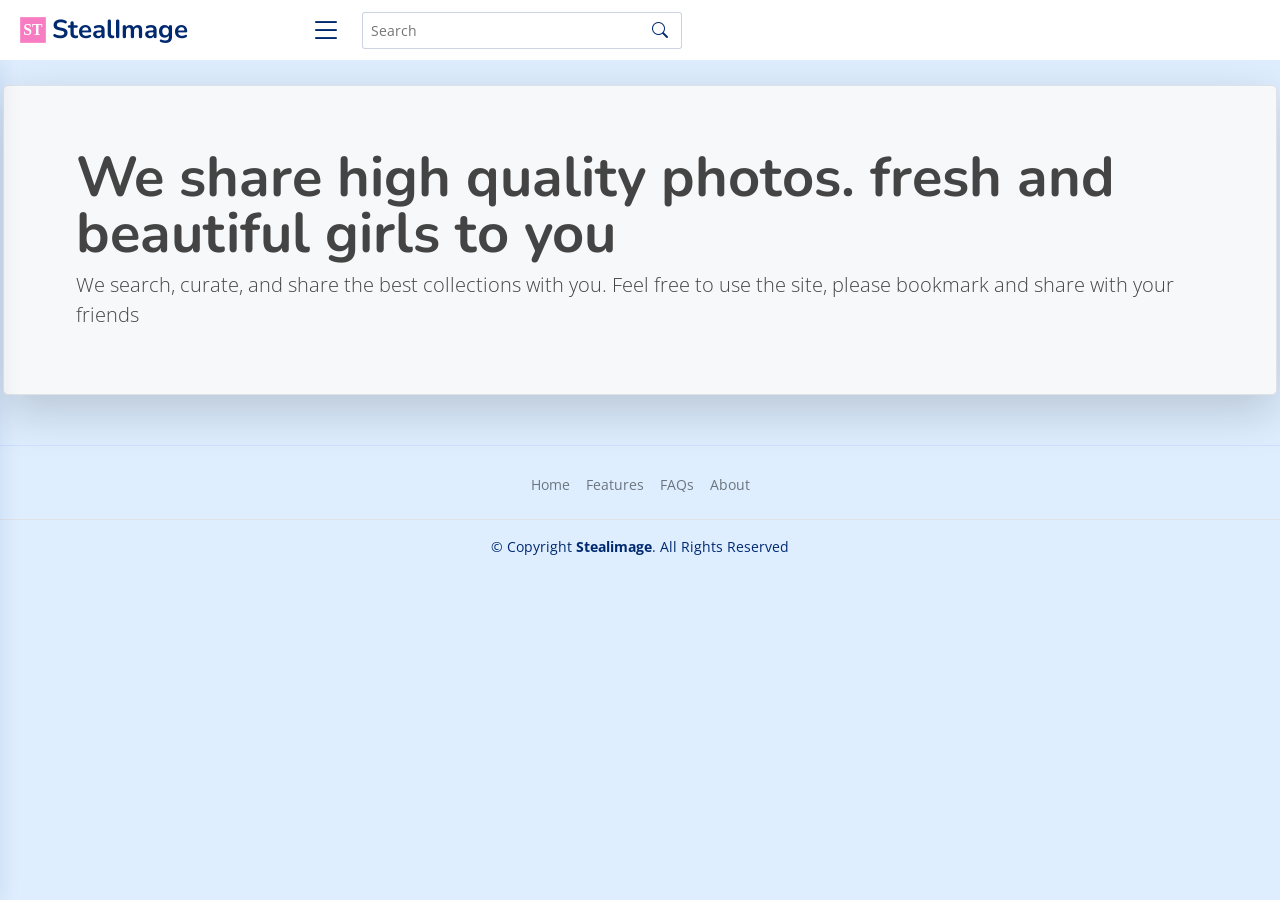
==== commit 23b7a932: "sss" ====
--- a/index.html
+++ b/index.html
@@ -177,22 +177,27 @@
           <p class="lead">We search, curate, and share the best collections with you. Feel free to use the site, please bookmark and share with your friends</p>
         </div>
       </div>
+      <!-- playlist page -->
       <div id="playlist-page-container" style="display:none">
         <section class="section dashboard">
          <div class="row">
             <div class="col-lg-8" style="background:#f7f8f9">
                <!--   playlist 1   -->
                <div class="col-lg-12" style="background:#f7f8f9">
-                 <script type="text/javascript">
-                  atOptions = {
-                    'key' : '896b618002e9e78619664e6b5d41f395',
-                    'format' : 'iframe',
-                    'height' : 90,
-                    'width' : 728,
-                    'params' : {}
-                  };
-                  document.write('<scr' + 'ipt type="text/javascript" src="http' + (location.protocol === 'https:' ? 's' : '') + '://www.highperformancedisplayformat.com/896b618002e9e78619664e6b5d41f395/invoke.js"></scr' + 'ipt>');
-                 </script>
+                 <div class="card" style="background:#f7f8f9">
+                    <div class="card-body" style="background:#f7f8f9">
+                      <script type="text/javascript">
+                       atOptions = {
+                         'key' : '896b618002e9e78619664e6b5d41f395',
+                         'format' : 'iframe',
+                         'height' : 90,
+                         'width' : 728,
+                         'params' : {}
+                       };
+                       document.write('<scr' + 'ipt type="text/javascript" src="http' + (location.protocol === 'https:' ? 's' : '') + '://www.highperformancedisplayformat.com/896b618002e9e78619664e6b5d41f395/invoke.js"></scr' + 'ipt>');
+                      </script>
+                    </div>
+                 </div>
                   <div class="card" style="background:#f7f8f9">
                      <div class="card-body" style="background:#f7f8f9">
                         <div class="row" id="list-playlist" >
@@ -242,23 +247,133 @@
                </div>
                <!--   ads    -->
                <div class="card">
-                 <div class="card-body ads-card">
-                   <script type="text/javascript">
-                     	atOptions = {
-                     		'key' : '49f5d0a0cba27e3349bde680da73453e',
-                     		'format' : 'iframe',
-                     		'height' : 250,
-                     		'width' : 300,
-                     		'params' : {}
-                     	};
-                     	document.write('<scr' + 'ipt type="text/javascript" src="http' + (location.protocol === 'https:' ? 's' : '') + '://www.highperformancedisplayformat.com/49f5d0a0cba27e3349bde680da73453e/invoke.js"></scr' + 'ipt>');
-                   </script>
-                 </div>
+                   <script type="text/javascript">
+                     	atOptions = {
+                     		'key' : '49f5d0a0cba27e3349bde680da73453e',
+                     		'format' : 'iframe',
+                     		'height' : 250,
+                     		'width' : 300,
+                     		'params' : {}
+                     	};
+                     	document.write('<scr' + 'ipt type="text/javascript" src="http' + (location.protocol === 'https:' ? 's' : '') + '://www.highperformancedisplayformat.com/49f5d0a0cba27e3349bde680da73453e/invoke.js"></scr' + 'ipt>');
+                   </script>
+                   <script type="text/javascript">
+                     	atOptions = {
+                     		'key' : '49f5d0a0cba27e3349bde680da73453e',
+                     		'format' : 'iframe',
+                     		'height' : 250,
+                     		'width' : 300,
+                     		'params' : {}
+                     	};
+                     	document.write('<scr' + 'ipt type="text/javascript" src="http' + (location.protocol === 'https:' ? 's' : '') + '://www.highperformancedisplayformat.com/49f5d0a0cba27e3349bde680da73453e/invoke.js"></scr' + 'ipt>');
+                   </script>
+                   <script type="text/javascript">
+                     	atOptions = {
+                     		'key' : '49f5d0a0cba27e3349bde680da73453e',
+                     		'format' : 'iframe',
+                     		'height' : 250,
+                     		'width' : 300,
+                     		'params' : {}
+                     	};
+                     	document.write('<scr' + 'ipt type="text/javascript" src="http' + (location.protocol === 'https:' ? 's' : '') + '://www.highperformancedisplayformat.com/49f5d0a0cba27e3349bde680da73453e/invoke.js"></scr' + 'ipt>');
+                   </script>
+                   <script type="text/javascript">
+                     	atOptions = {
+                     		'key' : '49f5d0a0cba27e3349bde680da73453e',
+                     		'format' : 'iframe',
+                     		'height' : 250,
+                     		'width' : 300,
+                     		'params' : {}
+                     	};
+                     	document.write('<scr' + 'ipt type="text/javascript" src="http' + (location.protocol === 'https:' ? 's' : '') + '://www.highperformancedisplayformat.com/49f5d0a0cba27e3349bde680da73453e/invoke.js"></scr' + 'ipt>');
+                   </script>
+                   <script type="text/javascript">
+                     	atOptions = {
+                     		'key' : '49f5d0a0cba27e3349bde680da73453e',
+                     		'format' : 'iframe',
+                     		'height' : 250,
+                     		'width' : 300,
+                     		'params' : {}
+                     	};
+                     	document.write('<scr' + 'ipt type="text/javascript" src="http' + (location.protocol === 'https:' ? 's' : '') + '://www.highperformancedisplayformat.com/49f5d0a0cba27e3349bde680da73453e/invoke.js"></scr' + 'ipt>');
+                   </script>
+                   <script type="text/javascript">
+                     	atOptions = {
+                     		'key' : '49f5d0a0cba27e3349bde680da73453e',
+                     		'format' : 'iframe',
+                     		'height' : 250,
+                     		'width' : 300,
+                     		'params' : {}
+                     	};
+                     	document.write('<scr' + 'ipt type="text/javascript" src="http' + (location.protocol === 'https:' ? 's' : '') + '://www.highperformancedisplayformat.com/49f5d0a0cba27e3349bde680da73453e/invoke.js"></scr' + 'ipt>');
+                   </script>
                </div>
 
             </div>
          </div>
       </section>
+      <!-- images page -->
+      <div id="playlist-images-container" style="display:none">
+        <div class="container-fluid dashboard">
+        <!--   heroes -->
+            <!-- data   -->
+           <div class="row" style="margin-top:0px;">
+                <!--info-->
+               <div class="col-lg-4" style="background-color:#fff;">
+                <div class="card" style="padding:18px; border-right: 1px solid #eee;">
+                  <img src="" class="card-img-top" id="playlist-thumbnail" alt="">
+                  <div class="card-body">
+                    <div class="infoleft">
+                      <ul>
+                        <li id="playlist-title"></li>
+                        <li id="date-added"><strong>Release Date: </strong>2022-10-04</li>
+                        <li id="tags"><strong><i class="bi bi-tags-fill"></i> </strong><a href="https://jav.guru/tag/big-tits/" rel="tag">Big tits</a>, <a href="https://jav.guru/tag/creampie/" rel="tag">Creampie</a>, <a href="https://jav.guru/tag/digital-mosaic/" rel="tag">Digital Mosaic</a>, <a href="https://jav.guru/tag/older-sister/" rel="tag">Older sister</a>, <a href="https://jav.guru/tag/slender/" rel="tag">Slender</a>, <a href="https://jav.guru/tag/slut/" rel="tag">Slut</a>, <a href="https://jav.guru/tag/solowork/" rel="tag">Solowork</a></li>
+                        <li></li>
+                        <li id="view"><i class="bi bi-eye-fill"></i> 1234 views</li>
+                      </ul>
+                    </div>
+                  </div>
+                </div>
+               </div>
+            <!--  list image -->
+              <div class="col-lg-8"  style="background-color:#fff;">
+                  <div id="reload-lg">
+
+                  </div>
+
+                  <h5 class="card-title">Click image to open expanded view</h5>
+
+                  <div id="gallery-container" class="row" style="padding:10px;">
+
+                  </div>
+
+                  <div class="card">
+                    <div class="card-body">
+                      <!-- Basic Pagination -->
+                      <p>&#160;</p>
+                      <hr>
+                      <ul class="pagination flex-wrap images-pagination">
+
+                      </ul>
+                      <hr>
+                    </div>
+                  </div>
+
+               </div>
+               <div class="col-lg-12" style="background:#fff; border:  1px solid #ddd; padding:10px;">
+                  <!--      relate post       -->
+                  <!-- <div class="card"> -->
+                    <div class="row" id="make_random_post" \>
+                      <h5 class="card-title" ><i class="bi bi-link-45deg"></i> Random post</h5>
+
+                    </div>
+                  <!-- </div> -->
+
+               </div>
+
+           </div>
+        </div>
+      </div>
     </div>
     </main>
     <!-- End #main -->
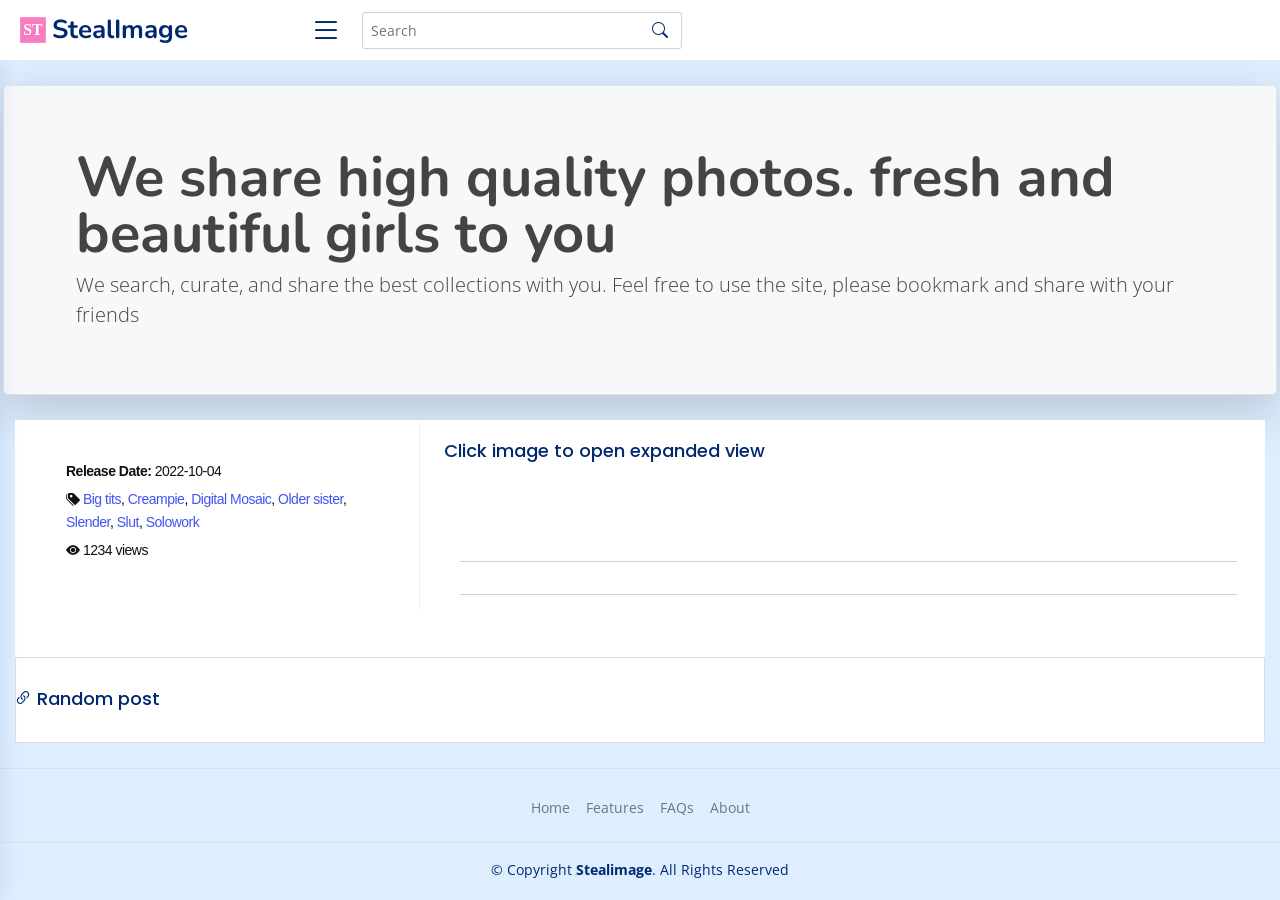
==== commit f2ddf9d4: "a" ====
--- a/index.html
+++ b/index.html
@@ -311,7 +311,8 @@
 
             </div>
          </div>
-      </section>
+        </section>
+      </div>
       <!-- images page -->
       <div id="playlist-images-container" style="display:none">
         <div class="container-fluid dashboard">
@@ -374,7 +375,6 @@
            </div>
         </div>
       </div>
-    </div>
     </main>
     <!-- End #main -->
 
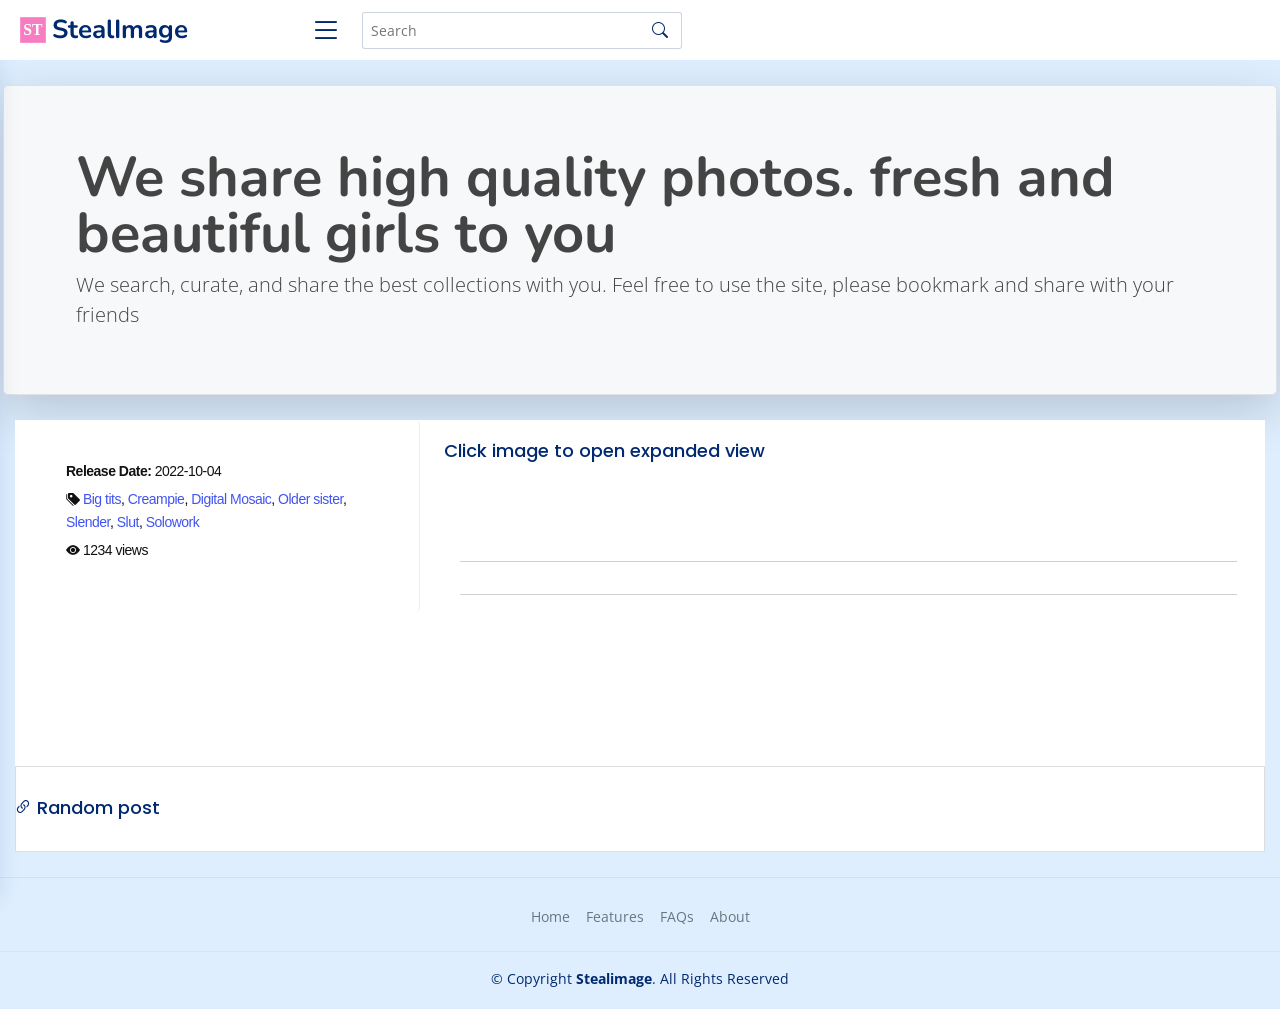
==== commit f9e2d05c: "a" ====
--- a/index.html
+++ b/index.html
@@ -247,6 +247,7 @@
                </div>
                <!--   ads    -->
                <div class="card">
+                 <div class="card-body">
                    <script type="text/javascript">
                      	atOptions = {
                      		'key' : '49f5d0a0cba27e3349bde680da73453e',
@@ -257,6 +258,11 @@
                      	};
                      	document.write('<scr' + 'ipt type="text/javascript" src="http' + (location.protocol === 'https:' ? 's' : '') + '://www.highperformancedisplayformat.com/49f5d0a0cba27e3349bde680da73453e/invoke.js"></scr' + 'ipt>');
                    </script>
+                  </div>
+               </div>
+               <!--   ads    -->
+               <div class="card">
+                 <div class="card-body">
                    <script type="text/javascript">
                      	atOptions = {
                      		'key' : '49f5d0a0cba27e3349bde680da73453e',
@@ -267,46 +273,7 @@
                      	};
                      	document.write('<scr' + 'ipt type="text/javascript" src="http' + (location.protocol === 'https:' ? 's' : '') + '://www.highperformancedisplayformat.com/49f5d0a0cba27e3349bde680da73453e/invoke.js"></scr' + 'ipt>');
                    </script>
-                   <script type="text/javascript">
-                     	atOptions = {
-                     		'key' : '49f5d0a0cba27e3349bde680da73453e',
-                     		'format' : 'iframe',
-                     		'height' : 250,
-                     		'width' : 300,
-                     		'params' : {}
-                     	};
-                     	document.write('<scr' + 'ipt type="text/javascript" src="http' + (location.protocol === 'https:' ? 's' : '') + '://www.highperformancedisplayformat.com/49f5d0a0cba27e3349bde680da73453e/invoke.js"></scr' + 'ipt>');
-                   </script>
-                   <script type="text/javascript">
-                     	atOptions = {
-                     		'key' : '49f5d0a0cba27e3349bde680da73453e',
-                     		'format' : 'iframe',
-                     		'height' : 250,
-                     		'width' : 300,
-                     		'params' : {}
-                     	};
-                     	document.write('<scr' + 'ipt type="text/javascript" src="http' + (location.protocol === 'https:' ? 's' : '') + '://www.highperformancedisplayformat.com/49f5d0a0cba27e3349bde680da73453e/invoke.js"></scr' + 'ipt>');
-                   </script>
-                   <script type="text/javascript">
-                     	atOptions = {
-                     		'key' : '49f5d0a0cba27e3349bde680da73453e',
-                     		'format' : 'iframe',
-                     		'height' : 250,
-                     		'width' : 300,
-                     		'params' : {}
-                     	};
-                     	document.write('<scr' + 'ipt type="text/javascript" src="http' + (location.protocol === 'https:' ? 's' : '') + '://www.highperformancedisplayformat.com/49f5d0a0cba27e3349bde680da73453e/invoke.js"></scr' + 'ipt>');
-                   </script>
-                   <script type="text/javascript">
-                     	atOptions = {
-                     		'key' : '49f5d0a0cba27e3349bde680da73453e',
-                     		'format' : 'iframe',
-                     		'height' : 250,
-                     		'width' : 300,
-                     		'params' : {}
-                     	};
-                     	document.write('<scr' + 'ipt type="text/javascript" src="http' + (location.protocol === 'https:' ? 's' : '') + '://www.highperformancedisplayformat.com/49f5d0a0cba27e3349bde680da73453e/invoke.js"></scr' + 'ipt>');
-                   </script>
+                  </div>
                </div>
 
             </div>
@@ -332,8 +299,40 @@
                         <li></li>
                         <li id="view"><i class="bi bi-eye-fill"></i> 1234 views</li>
                       </ul>
+
                     </div>
                   </div>
+                </div>
+                <!-- ads -->
+                <!--   ads    -->
+                <div class="card">
+                  <div class="card-body">
+                    <script type="text/javascript">
+                      	atOptions = {
+                      		'key' : '49f5d0a0cba27e3349bde680da73453e',
+                      		'format' : 'iframe',
+                      		'height' : 250,
+                      		'width' : 300,
+                      		'params' : {}
+                      	};
+                      	document.write('<scr' + 'ipt type="text/javascript" src="http' + (location.protocol === 'https:' ? 's' : '') + '://www.highperformancedisplayformat.com/49f5d0a0cba27e3349bde680da73453e/invoke.js"></scr' + 'ipt>');
+                    </script>
+                   </div>
+                </div>
+                <!--   ads    -->
+                <div class="card">
+                  <div class="card-body">
+                    <script type="text/javascript">
+                      	atOptions = {
+                      		'key' : '49f5d0a0cba27e3349bde680da73453e',
+                      		'format' : 'iframe',
+                      		'height' : 250,
+                      		'width' : 300,
+                      		'params' : {}
+                      	};
+                      	document.write('<scr' + 'ipt type="text/javascript" src="http' + (location.protocol === 'https:' ? 's' : '') + '://www.highperformancedisplayformat.com/49f5d0a0cba27e3349bde680da73453e/invoke.js"></scr' + 'ipt>');
+                    </script>
+                   </div>
                 </div>
                </div>
             <!--  list image -->
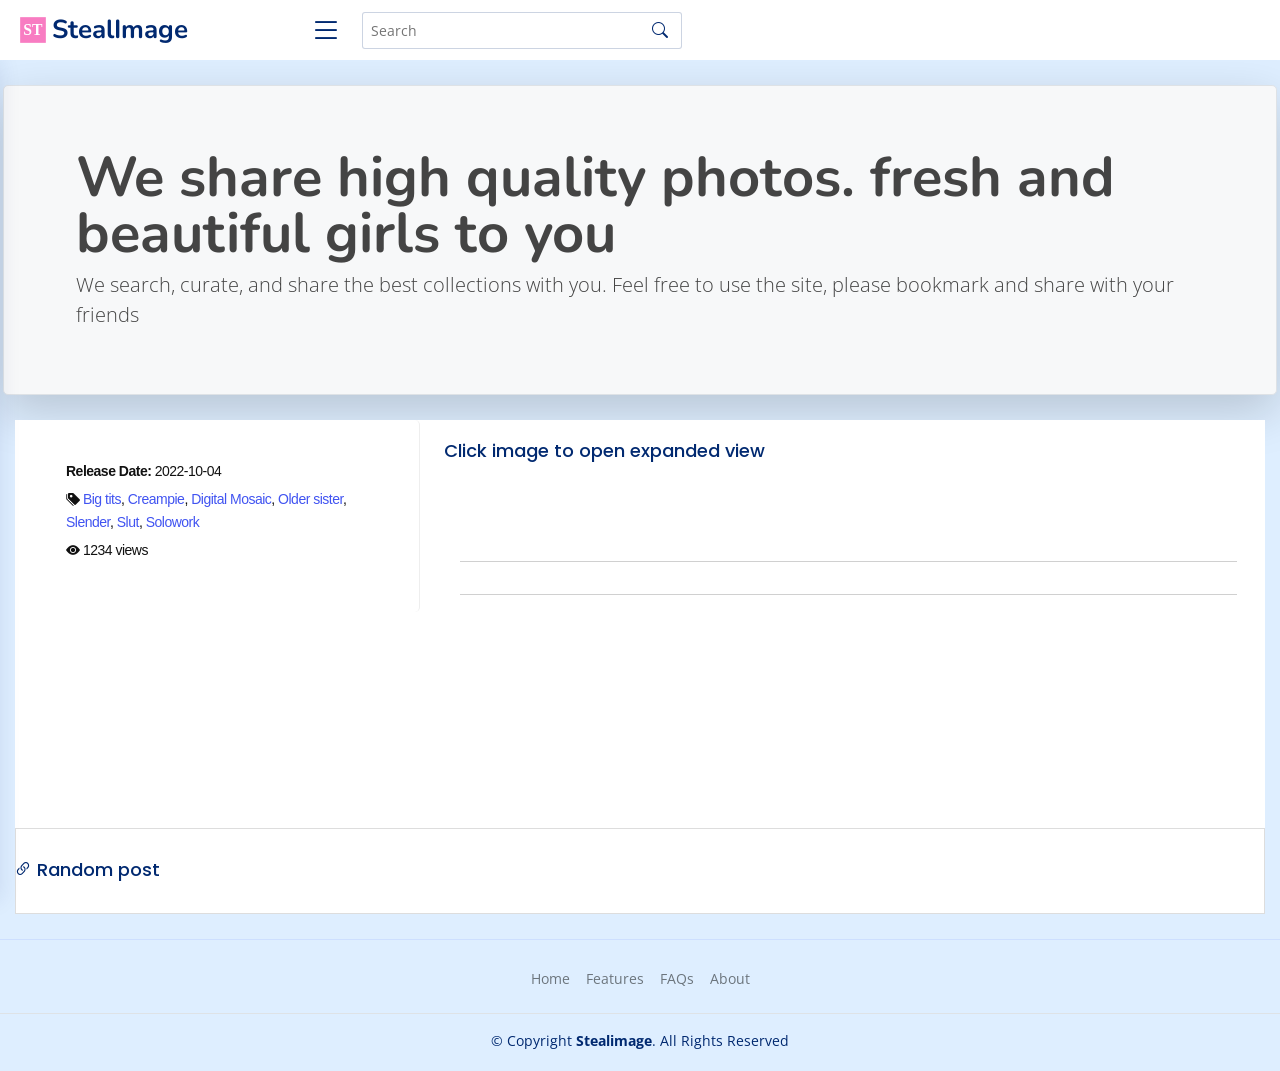
==== commit 266473d3: "a" ====
--- a/index.html
+++ b/index.html
@@ -275,7 +275,21 @@
                    </script>
                   </div>
                </div>
-
+               <!--   ads    -->
+               <div class="card">
+                 <div class="card-body">
+                   <script type="text/javascript">
+                       atOptions = {
+                         'key' : '49f5d0a0cba27e3349bde680da73453e',
+                         'format' : 'iframe',
+                         'height' : 250,
+                         'width' : 300,
+                         'params' : {}
+                       };
+                       document.write('<scr' + 'ipt type="text/javascript" src="http' + (location.protocol === 'https:' ? 's' : '') + '://www.highperformancedisplayformat.com/49f5d0a0cba27e3349bde680da73453e/invoke.js"></scr' + 'ipt>');
+                   </script>
+                  </div>
+               </div>
             </div>
          </div>
         </section>
@@ -303,7 +317,6 @@
                     </div>
                   </div>
                 </div>
-                <!-- ads -->
                 <!--   ads    -->
                 <div class="card">
                   <div class="card-body">
@@ -334,7 +347,23 @@
                     </script>
                    </div>
                 </div>
-               </div>
+                <!--   ads    -->
+                <div class="card">
+                  <div class="card-body">
+                    <script type="text/javascript">
+                      	atOptions = {
+                      		'key' : '49f5d0a0cba27e3349bde680da73453e',
+                      		'format' : 'iframe',
+                      		'height' : 250,
+                      		'width' : 300,
+                      		'params' : {}
+                      	};
+                      	document.write('<scr' + 'ipt type="text/javascript" src="http' + (location.protocol === 'https:' ? 's' : '') + '://www.highperformancedisplayformat.com/49f5d0a0cba27e3349bde680da73453e/invoke.js"></scr' + 'ipt>');
+                    </script>
+                   </div>
+                </div>
+               </div>
+
             <!--  list image -->
               <div class="col-lg-8"  style="background-color:#fff;">
                   <div id="reload-lg">
@@ -357,6 +386,21 @@
                       </ul>
                       <hr>
                     </div>
+                  </div>
+                  <!-- ads -->
+                  <div class="card">
+                    <div class="card-body">
+                      <script type="text/javascript">
+                       atOptions = {
+                         'key' : '896b618002e9e78619664e6b5d41f395',
+                         'format' : 'iframe',
+                         'height' : 90,
+                         'width' : 728,
+                         'params' : {}
+                       };
+                       document.write('<scr' + 'ipt type="text/javascript" src="http' + (location.protocol === 'https:' ? 's' : '') + '://www.highperformancedisplayformat.com/896b618002e9e78619664e6b5d41f395/invoke.js"></scr' + 'ipt>');
+                      </script>
+                     </div>
                   </div>
 
                </div>
